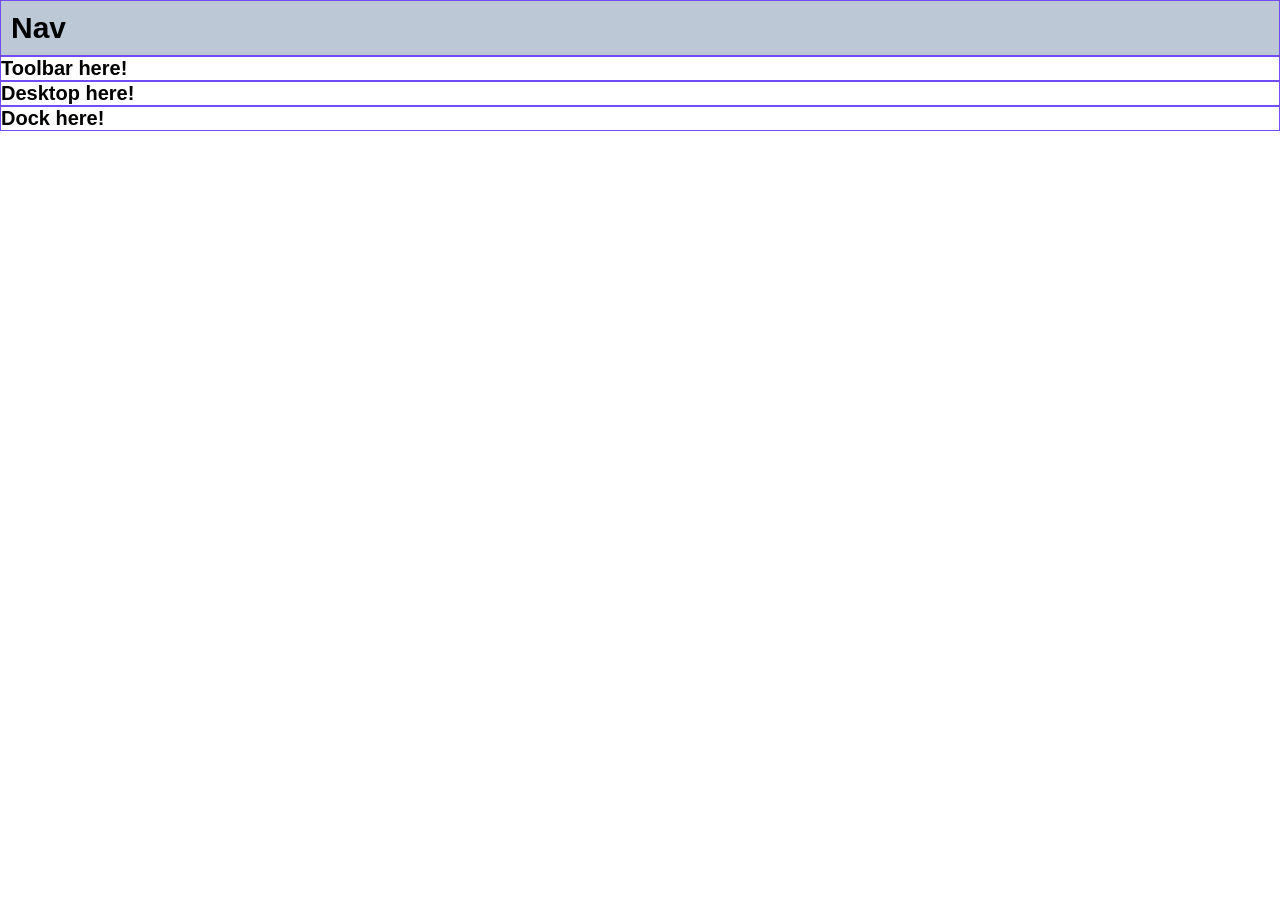
==== Desktop_View/index.html @ b5e71cda "PAM: basefiles for Desktop project created with base code and stock images" ====
<!DOCTYPE html>
<html lang="en">
<head>
    <meta charset="UTF-8">
    <meta name="viewport" content="width=device-width, initial-scale=1.0">
    <meta http-equiv="X-UA-Compatible" content="ie=edge">
    <link rel="stylesheet" href="styles/app.css">
    <title>Desktop</title>
</head>
<body>
    <!-- 
        Note:
        Associate any styles you create with your section
        Please for now just use the helvetica font for anything with text
        Create inside of your section!

        I provided some photos inside of the images/

        Believe in all of you! :) <3 ! -->

    <section class="nav-bar nav-bar-header default-border">
        <h1 class='nav-bar-title helvetica'>Nav</h1>
    </section>

    <section class="toolbar default-border">
        <h1 class='toolbar-title helvetica'>Toolbar here!</h1>
    </section>

    <section class="desktop default-border">
        <h1 class='desktop-title helvetica'>Desktop here!</h1>
    </section>

    <section class="dock default-border">
        <h1 class='dock-title helvetica'>Dock here!</h1>
    </section>
    
</body>
</html>
---- Desktop_View/styles/app.css ----
*{
    box-sizing: border-box;
    margin: 0px;
    padding: 0px;
}

.default-border{
    border:1px solid #724CF9;
}

.helvetica{
    font-family: Helvetica,Arial,sans-serif;
}

.nav-bar{
    background-color: #bdc8d6;
    padding: 10px 0px 10px 10px
}

.nav-bar-title{
    font-size: 30px;
}

.toolbar-title{
    font-size: 20px;
}

.desktop-title{
    font-size: 20px;
}

.dock-title{
    font-size: 20px;
}
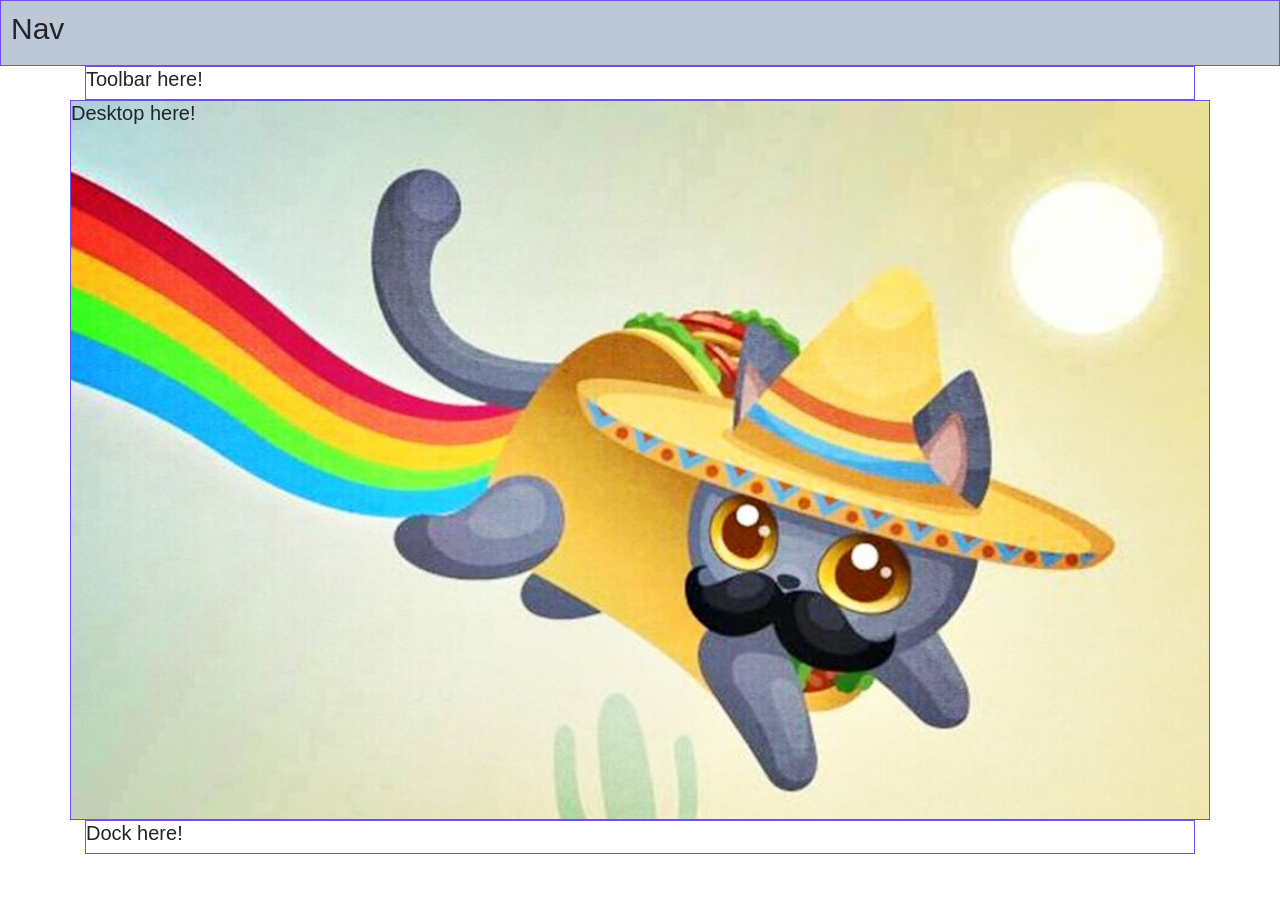
==== commit db280d91: "bootstrap, desktop wallpaper added" ====
--- a/Desktop_View/index.html
+++ b/Desktop_View/index.html
@@ -4,6 +4,7 @@
     <meta charset="UTF-8">
     <meta name="viewport" content="width=device-width, initial-scale=1.0">
     <meta http-equiv="X-UA-Compatible" content="ie=edge">
+    <link rel="stylesheet" href="https://maxcdn.bootstrapcdn.com/bootstrap/4.0.0/css/bootstrap.min.css" integrity="sha384-Gn5384xqQ1aoWXA+058RXPxPg6fy4IWvTNh0E263XmFcJlSAwiGgFAW/dAiS6JXm" crossorigin="anonymous">
     <link rel="stylesheet" href="styles/app.css">
     <title>Desktop</title>
 </head>
@@ -21,18 +22,32 @@
     <section class="nav-bar nav-bar-header default-border">
         <h1 class='nav-bar-title helvetica'>Nav</h1>
     </section>
-
+<div class="container">
     <section class="toolbar default-border">
         <h1 class='toolbar-title helvetica'>Toolbar here!</h1>
     </section>
 
-    <section class="desktop default-border">
+    <section class="desktop default-border row">
+        
+
         <h1 class='desktop-title helvetica'>Desktop here!</h1>
     </section>
 
     <section class="dock default-border">
         <h1 class='dock-title helvetica'>Dock here!</h1>
     </section>
-    
+</div>
+
+
+
+
+
+
+<!--
+    BOOTSTRAP JS
+-->
+<script src="https://code.jquery.com/jquery-3.2.1.slim.min.js" integrity="sha384-KJ3o2DKtIkvYIK3UENzmM7KCkRr/rE9/Qpg6aAZGJwFDMVNA/GpGFF93hXpG5KkN" crossorigin="anonymous"></script>
+<script src="https://cdnjs.cloudflare.com/ajax/libs/popper.js/1.12.9/umd/popper.min.js" integrity="sha384-ApNbgh9B+Y1QKtv3Rn7W3mgPxhU9K/ScQsAP7hUibX39j7fakFPskvXusvfa0b4Q" crossorigin="anonymous"></script>
+<script src="https://maxcdn.bootstrapcdn.com/bootstrap/4.0.0/js/bootstrap.min.js" integrity="sha384-JZR6Spejh4U02d8jOt6vLEHfe/JQGiRRSQQxSfFWpi1MquVdAyjUar5+76PVCmYl" crossorigin="anonymous"></script>
 </body>
 </html>
--- a/Desktop_View/styles/app.css
+++ b/Desktop_View/styles/app.css
@@ -33,7 +33,15 @@
     font-size: 20px;
 }
 
+.desktop{
+    background-size:cover;
+    height:45rem;
+    background-image: url('/Desktop_View/assets/taco_nyan.jpg');
+    background-repeat: no-repeat;
+
+}
 
 
 
 
+
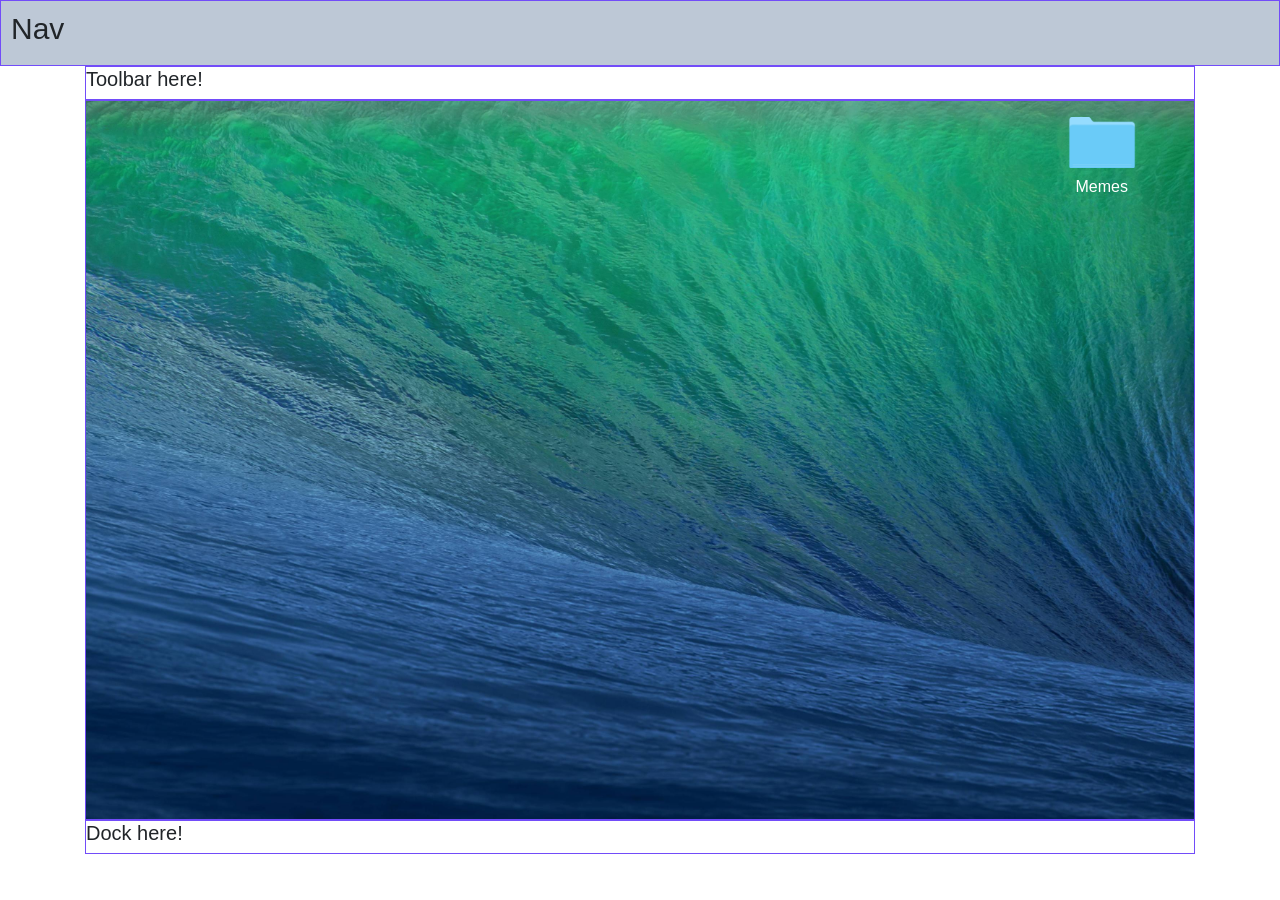
==== commit ed6db85b: "added animaiton library, wallpaper, meme folder" ====
--- a/Desktop_View/index.html
+++ b/Desktop_View/index.html
@@ -1,13 +1,18 @@
 <!DOCTYPE html>
 <html lang="en">
+
 <head>
     <meta charset="UTF-8">
     <meta name="viewport" content="width=device-width, initial-scale=1.0">
     <meta http-equiv="X-UA-Compatible" content="ie=edge">
-    <link rel="stylesheet" href="https://maxcdn.bootstrapcdn.com/bootstrap/4.0.0/css/bootstrap.min.css" integrity="sha384-Gn5384xqQ1aoWXA+058RXPxPg6fy4IWvTNh0E263XmFcJlSAwiGgFAW/dAiS6JXm" crossorigin="anonymous">
+    <link rel="stylesheet" href="https://maxcdn.bootstrapcdn.com/bootstrap/4.0.0/css/bootstrap.min.css" integrity="sha384-Gn5384xqQ1aoWXA+058RXPxPg6fy4IWvTNh0E263XmFcJlSAwiGgFAW/dAiS6JXm"
+        crossorigin="anonymous">
     <link rel="stylesheet" href="styles/app.css">
+    <link rel="stylesheet" href="styles/magic-master/magic.css">
+
     <title>Desktop</title>
 </head>
+
 <body>
     <!-- 
         Note:
@@ -22,32 +27,46 @@
     <section class="nav-bar nav-bar-header default-border">
         <h1 class='nav-bar-title helvetica'>Nav</h1>
     </section>
-<div class="container">
-    <section class="toolbar default-border">
-        <h1 class='toolbar-title helvetica'>Toolbar here!</h1>
-    </section>
+    <div class="container">
+        <section class="toolbar default-border">
+            <h1 class='toolbar-title helvetica'>Toolbar here!</h1>
+        </section>
 
-    <section class="desktop default-border row">
-        
+        <section class="desktop default-border container">
+            <div class="row justify-content-end">
+                <div class="meme-folder col-2">
+                    <button class="meme-img"></button>
+                    <p class="meme-tag">Memes</p>
+                </div>
+            </div>
 
-        <h1 class='desktop-title helvetica'>Desktop here!</h1>
-    </section>
+            <!-- <div class="test-window">
 
-    <section class="dock default-border">
-        <h1 class='dock-title helvetica'>Dock here!</h1>
-    </section>
-</div>
+            </div> -->
+
+        </section>
+
+        <section class="dock default-border">
+            <h1 class='dock-title helvetica'>Dock here!</h1>
+        </section>
+    </div>
 
 
 
 
 
 
-<!--
+    <!--
     BOOTSTRAP JS
 -->
-<script src="https://code.jquery.com/jquery-3.2.1.slim.min.js" integrity="sha384-KJ3o2DKtIkvYIK3UENzmM7KCkRr/rE9/Qpg6aAZGJwFDMVNA/GpGFF93hXpG5KkN" crossorigin="anonymous"></script>
-<script src="https://cdnjs.cloudflare.com/ajax/libs/popper.js/1.12.9/umd/popper.min.js" integrity="sha384-ApNbgh9B+Y1QKtv3Rn7W3mgPxhU9K/ScQsAP7hUibX39j7fakFPskvXusvfa0b4Q" crossorigin="anonymous"></script>
-<script src="https://maxcdn.bootstrapcdn.com/bootstrap/4.0.0/js/bootstrap.min.js" integrity="sha384-JZR6Spejh4U02d8jOt6vLEHfe/JQGiRRSQQxSfFWpi1MquVdAyjUar5+76PVCmYl" crossorigin="anonymous"></script>
+    <script src="https://code.jquery.com/jquery-3.2.1.slim.min.js" integrity="sha384-KJ3o2DKtIkvYIK3UENzmM7KCkRr/rE9/Qpg6aAZGJwFDMVNA/GpGFF93hXpG5KkN"
+        crossorigin="anonymous"></script>
+    <script src="https://cdnjs.cloudflare.com/ajax/libs/popper.js/1.12.9/umd/popper.min.js" integrity="sha384-ApNbgh9B+Y1QKtv3Rn7W3mgPxhU9K/ScQsAP7hUibX39j7fakFPskvXusvfa0b4Q"
+        crossorigin="anonymous"></script>
+    <script src="https://maxcdn.bootstrapcdn.com/bootstrap/4.0.0/js/bootstrap.min.js" integrity="sha384-JZR6Spejh4U02d8jOt6vLEHfe/JQGiRRSQQxSfFWpi1MquVdAyjUar5+76PVCmYl"
+        crossorigin="anonymous"></script>
+
+        <script src="./app.js"></script>
 </body>
+
 </html>
--- a/Desktop_View/styles/app.css
+++ b/Desktop_View/styles/app.css
@@ -33,15 +33,49 @@
     font-size: 20px;
 }
 
+/* Descktop Style */
+
 .desktop{
     background-size:cover;
     height:45rem;
-    background-image: url('/Desktop_View/assets/taco_nyan.jpg');
+    background-image: url('/Desktop_View/assets/images/default-wallpaper.jpg');
     background-repeat: no-repeat;
 
 }
 
 
 
+.meme-folder{
+    margin-top: 1rem;
+    text-align: center;
+}
+.meme-img{
+    background: rgba(255, 0, 0, 0 );
+    background-image: url('/Desktop_View/assets/images/folder.png');
+    background-position: center;
+    background-repeat: no-repeat;
+    background-size: 4.5rem 4.5rem;
+    border: none;
+    height: 3.2rem;
+    width: 5.2rem;
+}
+
+.meme-tag{
+    color:white;
+  
+
+}
+
+.test-window{
+    background: white;
+    height: 10rem;
+    width: 10rem;
+}
 
 
+
+/* Dock Style */
+
+
+
+
--- a/Desktop_View/styles/magic-master/magic.css
+++ b/Desktop_View/styles/magic-master/magic.css
@@ -0,0 +1,2857 @@
+@charset "UTF-8";
+/*
+Magic - Ver 1.3.0 - https://minimamente.com
+Licensed under the MIT license
+Copyright (c) 2018 Christian Pucci
+*/
+.magictime {
+    -webkit-animation-duration: 1s;
+            animation-duration: 1s;
+    -webkit-animation-fill-mode: both;
+            animation-fill-mode: both;
+}
+
+.puffIn {
+  -webkit-animation-name: puffIn;
+          animation-name: puffIn;
+}
+@-webkit-keyframes puffIn {
+  0% {
+    opacity: 0;
+    -webkit-transform-origin: 50% 50%;
+            transform-origin: 50% 50%;
+    -webkit-transform: scale(2,2);
+            transform: scale(2,2);
+    -webkit-filter: blur(2px);
+            filter: blur(2px);
+  }
+
+  100% {
+    opacity: 1;
+    -webkit-transform-origin: 50% 50%;
+            transform-origin: 50% 50%;
+    -webkit-transform: scale(1,1);
+            transform: scale(1,1);
+    -webkit-filter: blur(0px);
+            filter: blur(0px);
+  }
+}
+@keyframes puffIn {
+  0% {
+    opacity: 0;
+    -webkit-transform-origin: 50% 50%;
+            transform-origin: 50% 50%;
+    -webkit-transform: scale(2,2);
+            transform: scale(2,2);
+    -webkit-filter: blur(2px);
+            filter: blur(2px);
+  }
+
+  100% {
+    opacity: 1;
+    -webkit-transform-origin: 50% 50%;
+            transform-origin: 50% 50%;
+    -webkit-transform: scale(1,1);
+            transform: scale(1,1);
+    -webkit-filter: blur(0px);
+            filter: blur(0px);
+  }
+}
+.puffOut {
+  -webkit-animation-name: puffOut;
+          animation-name: puffOut;
+}
+@-webkit-keyframes puffOut {
+  0% {
+    opacity: 1;
+    -webkit-transform-origin: 50% 50%;
+            transform-origin: 50% 50%;
+    -webkit-transform: scale(1,1);
+            transform: scale(1,1);
+    -webkit-filter: blur(0px);
+            filter: blur(0px);
+  }
+
+  100% {
+    opacity: 0;
+    -webkit-transform-origin: 50% 50%;
+            transform-origin: 50% 50%;
+    -webkit-transform: scale(2,2);
+            transform: scale(2,2);
+    -webkit-filter: blur(2px);
+            filter: blur(2px);
+  }
+}
+@keyframes puffOut {
+  0% {
+    opacity: 1;
+    -webkit-transform-origin: 50% 50%;
+            transform-origin: 50% 50%;
+    -webkit-transform: scale(1,1);
+            transform: scale(1,1);
+    -webkit-filter: blur(0px);
+            filter: blur(0px);
+  }
+
+  100% {
+    opacity: 0;
+    -webkit-transform-origin: 50% 50%;
+            transform-origin: 50% 50%;
+    -webkit-transform: scale(2,2);
+            transform: scale(2,2);
+    -webkit-filter: blur(2px);
+            filter: blur(2px);
+  }
+}
+.vanishIn {
+  -webkit-animation-name: vanishIn;
+          animation-name: vanishIn;
+}
+@-webkit-keyframes vanishIn {
+  0% {
+    opacity: 0;
+    -webkit-transform-origin: 50% 50%;
+            transform-origin: 50% 50%;
+    -webkit-transform: scale(2, 2);
+            transform: scale(2, 2);
+    -webkit-filter: blur(90px);
+            filter: blur(90px);
+  }
+
+  100% {
+    opacity: 1;
+    -webkit-transform-origin: 50% 50%;
+            transform-origin: 50% 50%;
+    -webkit-transform: scale(1, 1);
+            transform: scale(1, 1);
+    -webkit-filter: blur(0px);
+            filter: blur(0px);
+  }
+}
+@keyframes vanishIn {
+  0% {
+    opacity: 0;
+    -webkit-transform-origin: 50% 50%;
+            transform-origin: 50% 50%;
+    -webkit-transform: scale(2, 2);
+            transform: scale(2, 2);
+    -webkit-filter: blur(90px);
+            filter: blur(90px);
+  }
+
+  100% {
+    opacity: 1;
+    -webkit-transform-origin: 50% 50%;
+            transform-origin: 50% 50%;
+    -webkit-transform: scale(1, 1);
+            transform: scale(1, 1);
+    -webkit-filter: blur(0px);
+            filter: blur(0px);
+  }
+}
+.vanishOut {
+  -webkit-animation-name: vanishOut;
+          animation-name: vanishOut;
+}
+@-webkit-keyframes vanishOut {
+  0% {
+    opacity: 1;
+    -webkit-transform-origin: 50% 50%;
+            transform-origin: 50% 50%;
+    -webkit-transform: scale(1, 1);
+            transform: scale(1, 1);
+    -webkit-filter: blur(0px);
+            filter: blur(0px);
+  }
+
+  100% {
+    opacity: 0;
+    -webkit-transform-origin: 50% 50%;
+            transform-origin: 50% 50%;
+    -webkit-transform: scale(2, 2);
+            transform: scale(2, 2);
+    -webkit-filter: blur(20px);
+            filter: blur(20px);
+  }
+}
+@keyframes vanishOut {
+  0% {
+    opacity: 1;
+    -webkit-transform-origin: 50% 50%;
+            transform-origin: 50% 50%;
+    -webkit-transform: scale(1, 1);
+            transform: scale(1, 1);
+    -webkit-filter: blur(0px);
+            filter: blur(0px);
+  }
+
+  100% {
+    opacity: 0;
+    -webkit-transform-origin: 50% 50%;
+            transform-origin: 50% 50%;
+    -webkit-transform: scale(2, 2);
+            transform: scale(2, 2);
+    -webkit-filter: blur(20px);
+            filter: blur(20px);
+  }
+}
+.boingInUp {
+  -webkit-animation-name: boingInUp;
+          animation-name: boingInUp;
+}
+@-webkit-keyframes boingInUp {
+  0% {
+    opacity: 0;
+    -webkit-transform-origin: 50% 0%;
+            transform-origin: 50% 0%;
+    -webkit-transform: perspective(800px) rotateX(-90deg);
+            transform: perspective(800px) rotateX(-90deg);
+  }
+  
+  50% {
+    opacity: 1;
+    -webkit-transform-origin: 50% 0%;
+            transform-origin: 50% 0%;
+    -webkit-transform: perspective(800px) rotateX(50deg);
+            transform: perspective(800px) rotateX(50deg);
+  }
+
+  100% {
+    opacity: 1;
+    -webkit-transform-origin: 50% 0%;
+            transform-origin: 50% 0%;
+    -webkit-transform: perspective(800px) rotateX(0deg);
+            transform: perspective(800px) rotateX(0deg);
+  }
+}
+@keyframes boingInUp {
+  0% {
+    opacity: 0;
+    -webkit-transform-origin: 50% 0%;
+            transform-origin: 50% 0%;
+    -webkit-transform: perspective(800px) rotateX(-90deg);
+            transform: perspective(800px) rotateX(-90deg);
+  }
+  
+  50% {
+    opacity: 1;
+    -webkit-transform-origin: 50% 0%;
+            transform-origin: 50% 0%;
+    -webkit-transform: perspective(800px) rotateX(50deg);
+            transform: perspective(800px) rotateX(50deg);
+  }
+
+  100% {
+    opacity: 1;
+    -webkit-transform-origin: 50% 0%;
+            transform-origin: 50% 0%;
+    -webkit-transform: perspective(800px) rotateX(0deg);
+            transform: perspective(800px) rotateX(0deg);
+  }
+}
+.boingOutDown {
+  -webkit-animation-name: boingOutDown;
+          animation-name: boingOutDown;
+}
+@-webkit-keyframes boingOutDown {
+  0% {
+    opacity: 1;
+    -webkit-transform-origin: 100% 100%;
+            transform-origin: 100% 100%;
+    -webkit-transform: perspective(800px) rotateX(0deg) rotateY(0deg);
+            transform: perspective(800px) rotateX(0deg) rotateY(0deg);
+  }
+  
+  20% {
+    opacity: 1;
+    -webkit-transform-origin: 100% 100%;
+            transform-origin: 100% 100%;
+    -webkit-transform: perspective(800px) rotateX(0deg) rotateY(10deg);
+            transform: perspective(800px) rotateX(0deg) rotateY(10deg);
+  }
+  
+  30% {
+    opacity: 1;
+    -webkit-transform-origin: 0% 100%;
+            transform-origin: 0% 100%;
+    -webkit-transform: perspective(800px) rotateX(0deg) rotateY(0deg);
+            transform: perspective(800px) rotateX(0deg) rotateY(0deg);
+  }
+  
+  40% {
+    opacity: 1;
+    -webkit-transform-origin: 0% 100%;
+            transform-origin: 0% 100%;
+    -webkit-transform: perspective(800px) rotateX(10deg) rotateY(10deg);
+            transform: perspective(800px) rotateX(10deg) rotateY(10deg);
+  }
+
+  100% {
+    opacity: 0;
+    -webkit-transform-origin: 100% 100%;
+            transform-origin: 100% 100%;
+    -webkit-transform: perspective(800px) rotateX(90deg) rotateY(0deg);
+            transform: perspective(800px) rotateX(90deg) rotateY(0deg);
+  }
+}
+@keyframes boingOutDown {
+  0% {
+    opacity: 1;
+    -webkit-transform-origin: 100% 100%;
+            transform-origin: 100% 100%;
+    -webkit-transform: perspective(800px) rotateX(0deg) rotateY(0deg);
+            transform: perspective(800px) rotateX(0deg) rotateY(0deg);
+  }
+  
+  20% {
+    opacity: 1;
+    -webkit-transform-origin: 100% 100%;
+            transform-origin: 100% 100%;
+    -webkit-transform: perspective(800px) rotateX(0deg) rotateY(10deg);
+            transform: perspective(800px) rotateX(0deg) rotateY(10deg);
+  }
+  
+  30% {
+    opacity: 1;
+    -webkit-transform-origin: 0% 100%;
+            transform-origin: 0% 100%;
+    -webkit-transform: perspective(800px) rotateX(0deg) rotateY(0deg);
+            transform: perspective(800px) rotateX(0deg) rotateY(0deg);
+  }
+  
+  40% {
+    opacity: 1;
+    -webkit-transform-origin: 0% 100%;
+            transform-origin: 0% 100%;
+    -webkit-transform: perspective(800px) rotateX(10deg) rotateY(10deg);
+            transform: perspective(800px) rotateX(10deg) rotateY(10deg);
+  }
+
+  100% {
+    opacity: 0;
+    -webkit-transform-origin: 100% 100%;
+            transform-origin: 100% 100%;
+    -webkit-transform: perspective(800px) rotateX(90deg) rotateY(0deg);
+            transform: perspective(800px) rotateX(90deg) rotateY(0deg);
+  }
+}
+.foolishIn {
+  -webkit-animation-name: foolishIn;
+          animation-name: foolishIn;
+}
+@-webkit-keyframes foolishIn {
+  0% {
+    opacity: 0;
+    -webkit-transform-origin: 50% 50%;
+            transform-origin: 50% 50%;
+    -webkit-transform: scale(0, 0) rotate(360deg);
+            transform: scale(0, 0) rotate(360deg);
+  }
+
+  20% {
+    opacity: 1;
+    -webkit-transform-origin: 0% 100%;
+            transform-origin: 0% 100%;
+    -webkit-transform: scale(0.5, 0.5) rotate(0deg);
+            transform: scale(0.5, 0.5) rotate(0deg);
+  }
+
+  40% {
+    opacity: 1;
+    -webkit-transform-origin: 100% 100%;
+            transform-origin: 100% 100%;
+    -webkit-transform: scale(0.5, 0.5) rotate(0deg);
+            transform: scale(0.5, 0.5) rotate(0deg);
+  }
+
+  60% {
+    opacity: 1;
+    -webkit-transform-origin: 0%;
+            transform-origin: 0%;
+    -webkit-transform: scale(0.5, 0.5) rotate(0deg);
+            transform: scale(0.5, 0.5) rotate(0deg);
+  }
+
+  80% {
+    opacity: 1;
+    -webkit-transform-origin: 0% 0%;
+            transform-origin: 0% 0%;
+    -webkit-transform: scale(0.5, 0.5) rotate(0deg);
+            transform: scale(0.5, 0.5) rotate(0deg);
+  }
+
+  100% {
+    opacity: 1;
+    -webkit-transform-origin: 50% 50%;
+            transform-origin: 50% 50%;
+    -webkit-transform: scale(1, 1) rotate(0deg);
+            transform: scale(1, 1) rotate(0deg);
+  }
+}
+@keyframes foolishIn {
+  0% {
+    opacity: 0;
+    -webkit-transform-origin: 50% 50%;
+            transform-origin: 50% 50%;
+    -webkit-transform: scale(0, 0) rotate(360deg);
+            transform: scale(0, 0) rotate(360deg);
+  }
+
+  20% {
+    opacity: 1;
+    -webkit-transform-origin: 0% 100%;
+            transform-origin: 0% 100%;
+    -webkit-transform: scale(0.5, 0.5) rotate(0deg);
+            transform: scale(0.5, 0.5) rotate(0deg);
+  }
+
+  40% {
+    opacity: 1;
+    -webkit-transform-origin: 100% 100%;
+            transform-origin: 100% 100%;
+    -webkit-transform: scale(0.5, 0.5) rotate(0deg);
+            transform: scale(0.5, 0.5) rotate(0deg);
+  }
+
+  60% {
+    opacity: 1;
+    -webkit-transform-origin: 0%;
+            transform-origin: 0%;
+    -webkit-transform: scale(0.5, 0.5) rotate(0deg);
+            transform: scale(0.5, 0.5) rotate(0deg);
+  }
+
+  80% {
+    opacity: 1;
+    -webkit-transform-origin: 0% 0%;
+            transform-origin: 0% 0%;
+    -webkit-transform: scale(0.5, 0.5) rotate(0deg);
+            transform: scale(0.5, 0.5) rotate(0deg);
+  }
+
+  100% {
+    opacity: 1;
+    -webkit-transform-origin: 50% 50%;
+            transform-origin: 50% 50%;
+    -webkit-transform: scale(1, 1) rotate(0deg);
+            transform: scale(1, 1) rotate(0deg);
+  }
+}
+.foolishOut {
+  -webkit-animation-name: foolishOut;
+          animation-name: foolishOut;
+}
+@-webkit-keyframes foolishOut {
+  0% {
+    opacity: 1;
+    -webkit-transform-origin: 50% 50%;
+            transform-origin: 50% 50%;
+    -webkit-transform: scale(1, 1) rotate(360deg);
+            transform: scale(1, 1) rotate(360deg);
+  }
+
+  20% {
+    opacity: 1;
+    -webkit-transform-origin: 0% 0%;
+            transform-origin: 0% 0%;
+    -webkit-transform: scale(0.5, 0.5) rotate(0deg);
+            transform: scale(0.5, 0.5) rotate(0deg);
+  }
+
+  40% {
+    opacity: 1;
+    -webkit-transform-origin: 100% 0%;
+            transform-origin: 100% 0%;
+    -webkit-transform: scale(0.5, 0.5) rotate(0deg);
+            transform: scale(0.5, 0.5) rotate(0deg);
+  }
+
+  60% {
+    opacity: 1;
+    -webkit-transform-origin: 0%;
+            transform-origin: 0%;
+    -webkit-transform: scale(0.5, 0.5) rotate(0deg);
+            transform: scale(0.5, 0.5) rotate(0deg);
+  }
+
+  80% {
+    opacity: 1;
+    -webkit-transform-origin: 0% 100%;
+            transform-origin: 0% 100%;
+    -webkit-transform: scale(0.5, 0.5) rotate(0deg);
+            transform: scale(0.5, 0.5) rotate(0deg);
+  }
+
+  100% {
+    opacity: 0;
+    -webkit-transform-origin: 50% 50%;
+            transform-origin: 50% 50%;
+    -webkit-transform: scale(0, 0) rotate(0deg);
+            transform: scale(0, 0) rotate(0deg);
+  }
+}
+@keyframes foolishOut {
+  0% {
+    opacity: 1;
+    -webkit-transform-origin: 50% 50%;
+            transform-origin: 50% 50%;
+    -webkit-transform: scale(1, 1) rotate(360deg);
+            transform: scale(1, 1) rotate(360deg);
+  }
+
+  20% {
+    opacity: 1;
+    -webkit-transform-origin: 0% 0%;
+            transform-origin: 0% 0%;
+    -webkit-transform: scale(0.5, 0.5) rotate(0deg);
+            transform: scale(0.5, 0.5) rotate(0deg);
+  }
+
+  40% {
+    opacity: 1;
+    -webkit-transform-origin: 100% 0%;
+            transform-origin: 100% 0%;
+    -webkit-transform: scale(0.5, 0.5) rotate(0deg);
+            transform: scale(0.5, 0.5) rotate(0deg);
+  }
+
+  60% {
+    opacity: 1;
+    -webkit-transform-origin: 0%;
+            transform-origin: 0%;
+    -webkit-transform: scale(0.5, 0.5) rotate(0deg);
+            transform: scale(0.5, 0.5) rotate(0deg);
+  }
+
+  80% {
+    opacity: 1;
+    -webkit-transform-origin: 0% 100%;
+            transform-origin: 0% 100%;
+    -webkit-transform: scale(0.5, 0.5) rotate(0deg);
+            transform: scale(0.5, 0.5) rotate(0deg);
+  }
+
+  100% {
+    opacity: 0;
+    -webkit-transform-origin: 50% 50%;
+            transform-origin: 50% 50%;
+    -webkit-transform: scale(0, 0) rotate(0deg);
+            transform: scale(0, 0) rotate(0deg);
+  }
+}
+.holeOut {
+  -webkit-animation-name: holeOut;
+          animation-name: holeOut;
+}
+@-webkit-keyframes holeOut {
+  0% {
+    opacity: 1;
+    -webkit-transform-origin: 50% 50%;
+            transform-origin: 50% 50%;
+    -webkit-transform: scale(1, 1) rotateY(0deg);
+            transform: scale(1, 1) rotateY(0deg);
+  }
+
+  100% {
+    opacity: 0;
+    -webkit-transform-origin: 50% 50%;
+            transform-origin: 50% 50%;
+    -webkit-transform: scale(0, 0) rotateY(180deg);
+            transform: scale(0, 0) rotateY(180deg);
+  }
+}
+@keyframes holeOut {
+  0% {
+    opacity: 1;
+    -webkit-transform-origin: 50% 50%;
+            transform-origin: 50% 50%;
+    -webkit-transform: scale(1, 1) rotateY(0deg);
+            transform: scale(1, 1) rotateY(0deg);
+  }
+
+  100% {
+    opacity: 0;
+    -webkit-transform-origin: 50% 50%;
+            transform-origin: 50% 50%;
+    -webkit-transform: scale(0, 0) rotateY(180deg);
+            transform: scale(0, 0) rotateY(180deg);
+  }
+}
+.swashIn {
+  -webkit-animation-name: swashIn;
+          animation-name: swashIn;
+}
+@-webkit-keyframes swashIn {
+  0% {
+    opacity: 0;
+    -webkit-transform-origin: 50% 50%;
+            transform-origin: 50% 50%;
+    -webkit-transform: scale(0, 0);
+            transform: scale(0, 0);
+  }
+
+  90% {
+    opacity: 1;
+    -webkit-transform-origin: 50% 50%;
+            transform-origin: 50% 50%;
+    -webkit-transform: scale(0.9, 0.9);
+            transform: scale(0.9, 0.9);
+  }
+
+  100% {
+    opacity: 1;
+    -webkit-transform-origin: 50% 50%;
+            transform-origin: 50% 50%;
+    -webkit-transform: scale(1, 1);
+            transform: scale(1, 1);
+  }
+}
+@keyframes swashIn {
+  0% {
+    opacity: 0;
+    -webkit-transform-origin: 50% 50%;
+            transform-origin: 50% 50%;
+    -webkit-transform: scale(0, 0);
+            transform: scale(0, 0);
+  }
+
+  90% {
+    opacity: 1;
+    -webkit-transform-origin: 50% 50%;
+            transform-origin: 50% 50%;
+    -webkit-transform: scale(0.9, 0.9);
+            transform: scale(0.9, 0.9);
+  }
+
+  100% {
+    opacity: 1;
+    -webkit-transform-origin: 50% 50%;
+            transform-origin: 50% 50%;
+    -webkit-transform: scale(1, 1);
+            transform: scale(1, 1);
+  }
+}
+.swashOut {
+  -webkit-animation-name: swashOut;
+          animation-name: swashOut;
+}
+@-webkit-keyframes swashOut {
+  0% {
+    opacity: 1;
+    -webkit-transform-origin: 50% 50%;
+            transform-origin: 50% 50%;
+    -webkit-transform: scale(1, 1);
+            transform: scale(1, 1);
+  }
+
+  80% {
+    opacity: 1;
+    -webkit-transform-origin: 50% 50%;
+            transform-origin: 50% 50%;
+    -webkit-transform: scale(0.9, 0.9);
+            transform: scale(0.9, 0.9);
+  }
+
+  100% {
+    opacity: 0;
+    -webkit-transform-origin: 50% 50%;
+            transform-origin: 50% 50%;
+    -webkit-transform: scale(0, 0);
+            transform: scale(0, 0);
+  }
+}
+@keyframes swashOut {
+  0% {
+    opacity: 1;
+    -webkit-transform-origin: 50% 50%;
+            transform-origin: 50% 50%;
+    -webkit-transform: scale(1, 1);
+            transform: scale(1, 1);
+  }
+
+  80% {
+    opacity: 1;
+    -webkit-transform-origin: 50% 50%;
+            transform-origin: 50% 50%;
+    -webkit-transform: scale(0.9, 0.9);
+            transform: scale(0.9, 0.9);
+  }
+
+  100% {
+    opacity: 0;
+    -webkit-transform-origin: 50% 50%;
+            transform-origin: 50% 50%;
+    -webkit-transform: scale(0, 0);
+            transform: scale(0, 0);
+  }
+}
+.bombLeftOut {
+  -webkit-animation-name: bombLeftOut;
+          animation-name: bombLeftOut;
+}
+@-webkit-keyframes bombLeftOut {
+  0% {
+    opacity: 1;
+    -webkit-transform-origin: 50% 50%;
+            transform-origin: 50% 50%;
+    -webkit-transform: rotate(0deg);
+            transform: rotate(0deg);
+    -webkit-filter: blur(0px);
+            filter: blur(0px);
+  }
+
+  50% {
+    opacity: 1;
+    -webkit-transform-origin: -100% 50%;
+            transform-origin: -100% 50%;
+    -webkit-transform: rotate(-160deg);
+            transform: rotate(-160deg);
+    -webkit-filter: blur(0px);
+            filter: blur(0px);
+  }
+
+  100% {
+    opacity: 0;
+    -webkit-transform-origin: -100% 50%;
+            transform-origin: -100% 50%;
+    -webkit-transform: rotate(-160deg);
+            transform: rotate(-160deg);
+    -webkit-filter: blur(20px);
+            filter: blur(20px);
+  }
+}
+@keyframes bombLeftOut {
+  0% {
+    opacity: 1;
+    -webkit-transform-origin: 50% 50%;
+            transform-origin: 50% 50%;
+    -webkit-transform: rotate(0deg);
+            transform: rotate(0deg);
+    -webkit-filter: blur(0px);
+            filter: blur(0px);
+  }
+
+  50% {
+    opacity: 1;
+    -webkit-transform-origin: -100% 50%;
+            transform-origin: -100% 50%;
+    -webkit-transform: rotate(-160deg);
+            transform: rotate(-160deg);
+    -webkit-filter: blur(0px);
+            filter: blur(0px);
+  }
+
+  100% {
+    opacity: 0;
+    -webkit-transform-origin: -100% 50%;
+            transform-origin: -100% 50%;
+    -webkit-transform: rotate(-160deg);
+            transform: rotate(-160deg);
+    -webkit-filter: blur(20px);
+            filter: blur(20px);
+  }
+}
+.bombRightOut {
+  -webkit-animation-name: bombRightOut;
+          animation-name: bombRightOut;
+}
+@-webkit-keyframes bombRightOut {
+  0% {
+    opacity: 1;
+    -webkit-transform-origin: 50% 50%;
+            transform-origin: 50% 50%;
+    -webkit-transform: rotate(0deg);
+            transform: rotate(0deg);
+    -webkit-filter: blur(0px);
+            filter: blur(0px);
+  }
+
+  50% {
+    opacity: 1;
+    -webkit-transform-origin: 200% 50%;
+            transform-origin: 200% 50%;
+    -webkit-transform: rotate(160deg);
+            transform: rotate(160deg);
+    -webkit-filter: blur(0px);
+            filter: blur(0px);
+  }
+
+  100% {
+    opacity: 0;
+    -webkit-transform-origin: 200% 50%;
+            transform-origin: 200% 50%;
+    -webkit-transform: rotate(160deg);
+            transform: rotate(160deg);
+    -webkit-filter: blur(20px);
+            filter: blur(20px);
+  }
+}
+@keyframes bombRightOut {
+  0% {
+    opacity: 1;
+    -webkit-transform-origin: 50% 50%;
+            transform-origin: 50% 50%;
+    -webkit-transform: rotate(0deg);
+            transform: rotate(0deg);
+    -webkit-filter: blur(0px);
+            filter: blur(0px);
+  }
+
+  50% {
+    opacity: 1;
+    -webkit-transform-origin: 200% 50%;
+            transform-origin: 200% 50%;
+    -webkit-transform: rotate(160deg);
+            transform: rotate(160deg);
+    -webkit-filter: blur(0px);
+            filter: blur(0px);
+  }
+
+  100% {
+    opacity: 0;
+    -webkit-transform-origin: 200% 50%;
+            transform-origin: 200% 50%;
+    -webkit-transform: rotate(160deg);
+            transform: rotate(160deg);
+    -webkit-filter: blur(20px);
+            filter: blur(20px);
+  }
+}
+.magic {
+  -webkit-animation-name: magic;
+          animation-name: magic;
+}
+@-webkit-keyframes magic {
+  0% {
+    opacity: 1;
+    -webkit-transform-origin: 100% 200%;
+            transform-origin: 100% 200%;
+    -webkit-transform: scale(1, 1) rotate(0deg);
+            transform: scale(1, 1) rotate(0deg);
+  }
+
+  100% {
+    opacity: 0;
+    -webkit-transform-origin: 200% 500%;
+            transform-origin: 200% 500%;
+    -webkit-transform: scale(0, 0) rotate(270deg);
+            transform: scale(0, 0) rotate(270deg);
+  }
+}
+@keyframes magic {
+  0% {
+    opacity: 1;
+    -webkit-transform-origin: 100% 200%;
+            transform-origin: 100% 200%;
+    -webkit-transform: scale(1, 1) rotate(0deg);
+            transform: scale(1, 1) rotate(0deg);
+  }
+
+  100% {
+    opacity: 0;
+    -webkit-transform-origin: 200% 500%;
+            transform-origin: 200% 500%;
+    -webkit-transform: scale(0, 0) rotate(270deg);
+            transform: scale(0, 0) rotate(270deg);
+  }
+}
+.swap {
+  -webkit-animation-name: swap;
+          animation-name: swap;
+}
+@-webkit-keyframes swap {
+  0% {
+    opacity: 0;
+    -webkit-transform-origin: 0 100%;
+    transform-origin: 0 100%;
+    -webkit-transform: scale(0, 0) translate(-700px, 0px);
+            transform: scale(0, 0) translate(-700px, 0px);
+  }
+
+  100% {
+    opacity: 1;
+    -webkit-transform-origin: 100% 100%;
+            transform-origin: 100% 100%;
+    -webkit-transform: scale(1, 1) translate(0px, 0px);
+            transform: scale(1, 1) translate(0px, 0px);
+  }
+}
+@keyframes swap {
+  0% {
+    opacity: 0;
+    -webkit-transform-origin: 0 100%;
+    transform-origin: 0 100%;
+    -webkit-transform: scale(0, 0) translate(-700px, 0px);
+            transform: scale(0, 0) translate(-700px, 0px);
+  }
+
+  100% {
+    opacity: 1;
+    -webkit-transform-origin: 100% 100%;
+            transform-origin: 100% 100%;
+    -webkit-transform: scale(1, 1) translate(0px, 0px);
+            transform: scale(1, 1) translate(0px, 0px);
+  }
+}
+.twisterInDown {
+  -webkit-animation-name: twisterInDown;
+          animation-name: twisterInDown;
+}
+@-webkit-keyframes twisterInDown {
+  0% {
+    opacity: 0;
+    -webkit-transform-origin: 0 100%;
+            transform-origin: 0 100%;
+    -webkit-transform: scale(0, 0) rotate(360deg) translateY(-100%);
+            transform: scale(0, 0) rotate(360deg) translateY(-100%);
+  }
+
+  30% {
+    -webkit-transform-origin: 0 100%;
+            transform-origin: 0 100%;
+    -webkit-transform: scale(0, 0) rotate(360deg) translateY(-100%);
+            transform: scale(0, 0) rotate(360deg) translateY(-100%);
+  }
+
+  100% {
+    opacity: 1;
+    -webkit-transform-origin: 100% 100%;
+            transform-origin: 100% 100%;
+    -webkit-transform: scale(1, 1) rotate(0deg) translateY(0%);
+            transform: scale(1, 1) rotate(0deg) translateY(0%);
+  }
+}
+@keyframes twisterInDown {
+  0% {
+    opacity: 0;
+    -webkit-transform-origin: 0 100%;
+            transform-origin: 0 100%;
+    -webkit-transform: scale(0, 0) rotate(360deg) translateY(-100%);
+            transform: scale(0, 0) rotate(360deg) translateY(-100%);
+  }
+
+  30% {
+    -webkit-transform-origin: 0 100%;
+            transform-origin: 0 100%;
+    -webkit-transform: scale(0, 0) rotate(360deg) translateY(-100%);
+            transform: scale(0, 0) rotate(360deg) translateY(-100%);
+  }
+
+  100% {
+    opacity: 1;
+    -webkit-transform-origin: 100% 100%;
+            transform-origin: 100% 100%;
+    -webkit-transform: scale(1, 1) rotate(0deg) translateY(0%);
+            transform: scale(1, 1) rotate(0deg) translateY(0%);
+  }
+}
+.twisterInUp {
+  -webkit-animation-name: twisterInUp;
+          animation-name: twisterInUp;
+}
+@-webkit-keyframes twisterInUp {
+  0% {
+    opacity: 0;
+    -webkit-transform-origin: 100% 0;
+            transform-origin: 100% 0;
+    -webkit-transform: scale(0, 0) rotate(360deg) translateY(100%);
+            transform: scale(0, 0) rotate(360deg) translateY(100%);
+  }
+
+  30% {
+    -webkit-transform-origin: 100% 0;
+            transform-origin: 100% 0;
+    -webkit-transform: scale(0, 0) rotate(360deg) translateY(100%);
+            transform: scale(0, 0) rotate(360deg) translateY(100%);
+  }
+
+  100% {
+    opacity: 1;
+    -webkit-transform-origin: 0 0;
+            transform-origin: 0 0;
+    -webkit-transform: scale(1, 1) rotate(0deg) translateY(0);
+            transform: scale(1, 1) rotate(0deg) translateY(0);
+  }
+}
+@keyframes twisterInUp {
+  0% {
+    opacity: 0;
+    -webkit-transform-origin: 100% 0;
+            transform-origin: 100% 0;
+    -webkit-transform: scale(0, 0) rotate(360deg) translateY(100%);
+            transform: scale(0, 0) rotate(360deg) translateY(100%);
+  }
+
+  30% {
+    -webkit-transform-origin: 100% 0;
+            transform-origin: 100% 0;
+    -webkit-transform: scale(0, 0) rotate(360deg) translateY(100%);
+            transform: scale(0, 0) rotate(360deg) translateY(100%);
+  }
+
+  100% {
+    opacity: 1;
+    -webkit-transform-origin: 0 0;
+            transform-origin: 0 0;
+    -webkit-transform: scale(1, 1) rotate(0deg) translateY(0);
+            transform: scale(1, 1) rotate(0deg) translateY(0);
+  }
+}
+.spaceInDown {
+  -webkit-animation-name: spaceInDown;
+          animation-name: spaceInDown;
+}
+@-webkit-keyframes spaceInDown {
+  0% {
+    opacity: 0;
+    -webkit-transform-origin: 50% 100%;
+            transform-origin: 50% 100%;
+    -webkit-transform: scale(.2) translate(0%, 200%);
+            transform: scale(.2) translate(0%, 200%);
+  }
+
+  100% {
+    opacity: 1;
+    -webkit-transform-origin: 50% 100%;
+            transform-origin: 50% 100%;
+    -webkit-transform: scale(1) translate(0%, 0%);
+            transform: scale(1) translate(0%, 0%);
+  }
+}
+@keyframes spaceInDown {
+  0% {
+    opacity: 0;
+    -webkit-transform-origin: 50% 100%;
+            transform-origin: 50% 100%;
+    -webkit-transform: scale(.2) translate(0%, 200%);
+            transform: scale(.2) translate(0%, 200%);
+  }
+
+  100% {
+    opacity: 1;
+    -webkit-transform-origin: 50% 100%;
+            transform-origin: 50% 100%;
+    -webkit-transform: scale(1) translate(0%, 0%);
+            transform: scale(1) translate(0%, 0%);
+  }
+}
+.spaceInLeft {
+  -webkit-animation-name: spaceInLeft;
+          animation-name: spaceInLeft;
+}
+@-webkit-keyframes spaceInLeft {
+  0% {
+    opacity: 0;
+    -webkit-transform-origin: 0% 50%;
+            transform-origin: 0% 50%;
+    -webkit-transform: scale(.2) translate(-200%, 0%);
+            transform: scale(.2) translate(-200%, 0%);
+  }
+
+  100% {
+    opacity: 1;
+    -webkit-transform-origin: 0% 50%;
+            transform-origin: 0% 50%;
+    -webkit-transform: scale(1) translate(0%, 0%);
+            transform: scale(1) translate(0%, 0%);
+  }
+}
+@keyframes spaceInLeft {
+  0% {
+    opacity: 0;
+    -webkit-transform-origin: 0% 50%;
+            transform-origin: 0% 50%;
+    -webkit-transform: scale(.2) translate(-200%, 0%);
+            transform: scale(.2) translate(-200%, 0%);
+  }
+
+  100% {
+    opacity: 1;
+    -webkit-transform-origin: 0% 50%;
+            transform-origin: 0% 50%;
+    -webkit-transform: scale(1) translate(0%, 0%);
+            transform: scale(1) translate(0%, 0%);
+  }
+}
+.spaceInRight {
+  -webkit-animation-name: spaceInRight;
+          animation-name: spaceInRight;
+}
+@-webkit-keyframes spaceInRight {
+  0% {
+    opacity: 0;
+    -webkit-transform-origin: 100% 50%;
+            transform-origin: 100% 50%;
+    -webkit-transform: scale(.2) translate(200%, 0%);
+            transform: scale(.2) translate(200%, 0%);
+  }
+
+  100% {
+    opacity: 1;
+    -webkit-transform-origin: 100% 50%;
+            transform-origin: 100% 50%;
+    -webkit-transform: scale(1) translate(0%, 0%);
+            transform: scale(1) translate(0%, 0%);
+  }
+}
+@keyframes spaceInRight {
+  0% {
+    opacity: 0;
+    -webkit-transform-origin: 100% 50%;
+            transform-origin: 100% 50%;
+    -webkit-transform: scale(.2) translate(200%, 0%);
+            transform: scale(.2) translate(200%, 0%);
+  }
+
+  100% {
+    opacity: 1;
+    -webkit-transform-origin: 100% 50%;
+            transform-origin: 100% 50%;
+    -webkit-transform: scale(1) translate(0%, 0%);
+            transform: scale(1) translate(0%, 0%);
+  }
+}
+.spaceInUp {
+  -webkit-animation-name: spaceInUp;
+          animation-name: spaceInUp;
+}
+@-webkit-keyframes spaceInUp {
+  0% {
+    opacity: 0;
+    -webkit-transform-origin: 50% 0%;
+            transform-origin: 50% 0%;
+    -webkit-transform: scale(.2) translate(0%, -200%);
+            transform: scale(.2) translate(0%, -200%);
+  }
+
+  100% {
+    opacity: 1;
+    -webkit-transform-origin: 50% 0%;
+            transform-origin: 50% 0%;
+    -webkit-transform: scale(1) translate(0%, 0%);
+            transform: scale(1) translate(0%, 0%);
+  }
+}
+@keyframes spaceInUp {
+  0% {
+    opacity: 0;
+    -webkit-transform-origin: 50% 0%;
+            transform-origin: 50% 0%;
+    -webkit-transform: scale(.2) translate(0%, -200%);
+            transform: scale(.2) translate(0%, -200%);
+  }
+
+  100% {
+    opacity: 1;
+    -webkit-transform-origin: 50% 0%;
+            transform-origin: 50% 0%;
+    -webkit-transform: scale(1) translate(0%, 0%);
+            transform: scale(1) translate(0%, 0%);
+  }
+}
+.spaceOutDown {
+  -webkit-animation-name: spaceOutDown;
+          animation-name: spaceOutDown;
+}
+@-webkit-keyframes spaceOutDown {
+  0% {
+    opacity: 1;
+    -webkit-transform-origin: 50% 100%;
+            transform-origin: 50% 100%;
+    -webkit-transform: scale(1) translate(0%, 0%);
+            transform: scale(1) translate(0%, 0%);
+  }
+
+  100% {
+    opacity: 0;
+    -webkit-transform-origin: 50% 100%;
+            transform-origin: 50% 100%;
+    -webkit-transform: scale(.2) translate(0%, 200%);
+            transform: scale(.2) translate(0%, 200%);
+  }
+}
+@keyframes spaceOutDown {
+  0% {
+    opacity: 1;
+    -webkit-transform-origin: 50% 100%;
+            transform-origin: 50% 100%;
+    -webkit-transform: scale(1) translate(0%, 0%);
+            transform: scale(1) translate(0%, 0%);
+  }
+
+  100% {
+    opacity: 0;
+    -webkit-transform-origin: 50% 100%;
+            transform-origin: 50% 100%;
+    -webkit-transform: scale(.2) translate(0%, 200%);
+            transform: scale(.2) translate(0%, 200%);
+  }
+}
+.spaceOutLeft {
+  -webkit-animation-name: spaceOutLeft;
+          animation-name: spaceOutLeft;
+}
+@-webkit-keyframes spaceOutLeft {
+  0% {
+    opacity: 1;
+    -webkit-transform-origin: 0% 50%;
+            transform-origin: 0% 50%;
+    -webkit-transform: scale(1) translate(0%, 0%);
+            transform: scale(1) translate(0%, 0%);
+  }
+
+  100% {
+    opacity: 0;
+    -webkit-transform-origin: 0% 50%;
+            transform-origin: 0% 50%;
+    -webkit-transform: scale(.2) translate(-200%, 0%);
+            transform: scale(.2) translate(-200%, 0%);
+  }
+}
+@keyframes spaceOutLeft {
+  0% {
+    opacity: 1;
+    -webkit-transform-origin: 0% 50%;
+            transform-origin: 0% 50%;
+    -webkit-transform: scale(1) translate(0%, 0%);
+            transform: scale(1) translate(0%, 0%);
+  }
+
+  100% {
+    opacity: 0;
+    -webkit-transform-origin: 0% 50%;
+            transform-origin: 0% 50%;
+    -webkit-transform: scale(.2) translate(-200%, 0%);
+            transform: scale(.2) translate(-200%, 0%);
+  }
+}
+.spaceOutRight {
+  -webkit-animation-name: spaceOutRight;
+          animation-name: spaceOutRight;
+}
+@-webkit-keyframes spaceOutRight {
+  0% {
+    opacity: 1;
+    -webkit-transform-origin: 100% 50%;
+            transform-origin: 100% 50%;
+    -webkit-transform: scale(1) translate(0%, 0%);
+            transform: scale(1) translate(0%, 0%);
+  }
+
+  100% {
+    opacity: 0;
+    -webkit-transform-origin: 100% 50%;
+            transform-origin: 100% 50%;
+    -webkit-transform: scale(.2) translate(200%, 0%);
+            transform: scale(.2) translate(200%, 0%);
+  }
+}
+@keyframes spaceOutRight {
+  0% {
+    opacity: 1;
+    -webkit-transform-origin: 100% 50%;
+            transform-origin: 100% 50%;
+    -webkit-transform: scale(1) translate(0%, 0%);
+            transform: scale(1) translate(0%, 0%);
+  }
+
+  100% {
+    opacity: 0;
+    -webkit-transform-origin: 100% 50%;
+            transform-origin: 100% 50%;
+    -webkit-transform: scale(.2) translate(200%, 0%);
+            transform: scale(.2) translate(200%, 0%);
+  }
+}
+.spaceOutUp {
+  -webkit-animation-name: spaceOutUp;
+          animation-name: spaceOutUp;
+}
+@-webkit-keyframes spaceOutUp {
+  0% {
+    opacity: 1;
+    -webkit-transform-origin: 50% 0%;
+            transform-origin: 50% 0%;
+    -webkit-transform: scale(1) translate(0%, 0%);
+            transform: scale(1) translate(0%, 0%);
+  }
+
+  100% {
+    opacity: 0;
+    -webkit-transform-origin: 50% 0%;
+            transform-origin: 50% 0%;
+    -webkit-transform: scale(.2) translate(0%, -200%);
+            transform: scale(.2) translate(0%, -200%);
+  }
+}
+@keyframes spaceOutUp {
+  0% {
+    opacity: 1;
+    -webkit-transform-origin: 50% 0%;
+            transform-origin: 50% 0%;
+    -webkit-transform: scale(1) translate(0%, 0%);
+            transform: scale(1) translate(0%, 0%);
+  }
+
+  100% {
+    opacity: 0;
+    -webkit-transform-origin: 50% 0%;
+            transform-origin: 50% 0%;
+    -webkit-transform: scale(.2) translate(0%, -200%);
+            transform: scale(.2) translate(0%, -200%);
+  }
+}
+.perspectiveDown {
+  -webkit-animation-name: perspectiveDown;
+          animation-name: perspectiveDown;
+}
+@-webkit-keyframes perspectiveDown {
+  0% {
+    -webkit-transform-origin: 0 100%;
+            transform-origin: 0 100%;
+    -webkit-transform: perspective(800px) rotateX(0deg);
+            transform: perspective(800px) rotateX(0deg);
+  }
+
+  100% {
+    -webkit-transform-origin: 0 100%;
+            transform-origin: 0 100%;
+    -webkit-transform: perspective(800px) rotateX(-180deg);
+            transform: perspective(800px) rotateX(-180deg);
+  }
+}
+@keyframes perspectiveDown {
+  0% {
+    -webkit-transform-origin: 0 100%;
+            transform-origin: 0 100%;
+    -webkit-transform: perspective(800px) rotateX(0deg);
+            transform: perspective(800px) rotateX(0deg);
+  }
+
+  100% {
+    -webkit-transform-origin: 0 100%;
+            transform-origin: 0 100%;
+    -webkit-transform: perspective(800px) rotateX(-180deg);
+            transform: perspective(800px) rotateX(-180deg);
+  }
+}
+.perspectiveDownReturn {
+  -webkit-animation-name: perspectiveDownReturn;
+          animation-name: perspectiveDownReturn;
+}
+@-webkit-keyframes perspectiveDownReturn {
+  0% {
+    -webkit-transform-origin: 0 100%;
+            transform-origin: 0 100%;
+    -webkit-transform: perspective(800px) rotateX(-180deg);
+            transform: perspective(800px) rotateX(-180deg);
+  }
+
+  100% {
+    -webkit-transform-origin: 0 100%;
+            transform-origin: 0 100%;
+    -webkit-transform: perspective(800px) rotateX(0deg);
+            transform: perspective(800px) rotateX(0deg);
+  }
+}
+@keyframes perspectiveDownReturn {
+  0% {
+    -webkit-transform-origin: 0 100%;
+            transform-origin: 0 100%;
+    -webkit-transform: perspective(800px) rotateX(-180deg);
+            transform: perspective(800px) rotateX(-180deg);
+  }
+
+  100% {
+    -webkit-transform-origin: 0 100%;
+            transform-origin: 0 100%;
+    -webkit-transform: perspective(800px) rotateX(0deg);
+            transform: perspective(800px) rotateX(0deg);
+  }
+}
+.perspectiveLeft {
+  -webkit-animation-name: perspectiveLeft;
+          animation-name: perspectiveLeft;
+}
+@-webkit-keyframes perspectiveLeft {
+  0% {
+    -webkit-transform-origin: 0 0;
+            transform-origin: 0 0;
+    -webkit-transform: perspective(800px) rotateY(0deg);
+            transform: perspective(800px) rotateY(0deg);
+  }
+
+  100% {
+    -webkit-transform-origin: 0 0;
+            transform-origin: 0 0;
+    -webkit-transform: perspective(800px) rotateY(-180deg);
+            transform: perspective(800px) rotateY(-180deg);
+  }
+}
+@keyframes perspectiveLeft {
+  0% {
+    -webkit-transform-origin: 0 0;
+            transform-origin: 0 0;
+    -webkit-transform: perspective(800px) rotateY(0deg);
+            transform: perspective(800px) rotateY(0deg);
+  }
+
+  100% {
+    -webkit-transform-origin: 0 0;
+            transform-origin: 0 0;
+    -webkit-transform: perspective(800px) rotateY(-180deg);
+            transform: perspective(800px) rotateY(-180deg);
+  }
+}
+.perspectiveLeftReturn {
+  -webkit-animation-name: perspectiveLeftReturn;
+          animation-name: perspectiveLeftReturn;
+}
+@-webkit-keyframes perspectiveLeftReturn {
+  0% {
+    -webkit-transform-origin: 0 0;
+            transform-origin: 0 0;
+    -webkit-transform: perspective(800px) rotateY(-180deg);
+            transform: perspective(800px) rotateY(-180deg);
+  }
+
+  100% {
+    -webkit-transform-origin: 0 0;
+            transform-origin: 0 0;
+    -webkit-transform: perspective(800px) rotateY(0deg);
+            transform: perspective(800px) rotateY(0deg);
+  }
+}
+@keyframes perspectiveLeftReturn {
+  0% {
+    -webkit-transform-origin: 0 0;
+            transform-origin: 0 0;
+    -webkit-transform: perspective(800px) rotateY(-180deg);
+            transform: perspective(800px) rotateY(-180deg);
+  }
+
+  100% {
+    -webkit-transform-origin: 0 0;
+            transform-origin: 0 0;
+    -webkit-transform: perspective(800px) rotateY(0deg);
+            transform: perspective(800px) rotateY(0deg);
+  }
+}
+.perspectiveRight {
+  -webkit-animation-name: perspectiveRight;
+          animation-name: perspectiveRight;
+}
+@-webkit-keyframes perspectiveRight {
+  0% {
+    -webkit-transform-origin: 100% 0;
+            transform-origin: 100% 0;
+    -webkit-transform: perspective(800px) rotateY(0deg);
+            transform: perspective(800px) rotateY(0deg);
+  }
+
+  100% {
+    -webkit-transform-origin: 100% 0;
+            transform-origin: 100% 0;
+    -webkit-transform: perspective(800px) rotateY(180deg);
+            transform: perspective(800px) rotateY(180deg);
+  }
+}
+@keyframes perspectiveRight {
+  0% {
+    -webkit-transform-origin: 100% 0;
+            transform-origin: 100% 0;
+    -webkit-transform: perspective(800px) rotateY(0deg);
+            transform: perspective(800px) rotateY(0deg);
+  }
+
+  100% {
+    -webkit-transform-origin: 100% 0;
+            transform-origin: 100% 0;
+    -webkit-transform: perspective(800px) rotateY(180deg);
+            transform: perspective(800px) rotateY(180deg);
+  }
+}
+.perspectiveRightReturn {
+  -webkit-animation-name: perspectiveRightReturn;
+          animation-name: perspectiveRightReturn;
+}
+@-webkit-keyframes perspectiveRightReturn {
+  0% {
+    -webkit-transform-origin: 100% 0;
+            transform-origin: 100% 0;
+    -webkit-transform: perspective(800px) rotateY(180deg);
+            transform: perspective(800px) rotateY(180deg);
+  }
+
+  100% {
+    -webkit-transform-origin: 100% 0;
+            transform-origin: 100% 0;
+    -webkit-transform: perspective(800px) rotateY(0deg);
+            transform: perspective(800px) rotateY(0deg);
+  }
+}
+@keyframes perspectiveRightReturn {
+  0% {
+    -webkit-transform-origin: 100% 0;
+            transform-origin: 100% 0;
+    -webkit-transform: perspective(800px) rotateY(180deg);
+            transform: perspective(800px) rotateY(180deg);
+  }
+
+  100% {
+    -webkit-transform-origin: 100% 0;
+            transform-origin: 100% 0;
+    -webkit-transform: perspective(800px) rotateY(0deg);
+            transform: perspective(800px) rotateY(0deg);
+  }
+}
+.perspectiveUp {
+  -webkit-animation-name: perspectiveUp;
+          animation-name: perspectiveUp;
+}
+@-webkit-keyframes perspectiveUp {
+  0% {
+    -webkit-transform-origin: 0 0;
+            transform-origin: 0 0;
+    -webkit-transform: perspective(800px) rotateX(0deg);
+            transform: perspective(800px) rotateX(0deg);
+  }
+
+  100% {
+    -webkit-transform-origin: 0 0;
+            transform-origin: 0 0;
+    -webkit-transform: perspective(800px) rotateX(180deg);
+            transform: perspective(800px) rotateX(180deg);
+  }
+}
+@keyframes perspectiveUp {
+  0% {
+    -webkit-transform-origin: 0 0;
+            transform-origin: 0 0;
+    -webkit-transform: perspective(800px) rotateX(0deg);
+            transform: perspective(800px) rotateX(0deg);
+  }
+
+  100% {
+    -webkit-transform-origin: 0 0;
+            transform-origin: 0 0;
+    -webkit-transform: perspective(800px) rotateX(180deg);
+            transform: perspective(800px) rotateX(180deg);
+  }
+}
+.perspectiveUpReturn {
+  -webkit-animation-name: perspectiveUpReturn;
+          animation-name: perspectiveUpReturn;
+}
+@-webkit-keyframes perspectiveUpReturn {
+  0% {
+    -webkit-transform-origin: 0 0;
+            transform-origin: 0 0;
+    -webkit-transform: perspective(800px) rotateX(180deg);
+            transform: perspective(800px) rotateX(180deg);
+  }
+
+  100% {
+    -webkit-transform-origin: 0 0;
+            transform-origin: 0 0;
+    -webkit-transform: perspective(800px) rotateX(0deg);
+            transform: perspective(800px) rotateX(0deg);
+  }
+}
+@keyframes perspectiveUpReturn {
+  0% {
+    -webkit-transform-origin: 0 0;
+            transform-origin: 0 0;
+    -webkit-transform: perspective(800px) rotateX(180deg);
+            transform: perspective(800px) rotateX(180deg);
+  }
+
+  100% {
+    -webkit-transform-origin: 0 0;
+            transform-origin: 0 0;
+    -webkit-transform: perspective(800px) rotateX(0deg);
+            transform: perspective(800px) rotateX(0deg);
+  }
+}
+.rotateDown {
+  -webkit-animation-name: rotateDown;
+          animation-name: rotateDown;
+}
+@-webkit-keyframes rotateDown {
+  0% {
+    opacity: 1;
+    -webkit-transform-origin: 0 0;
+            transform-origin: 0 0;
+    -webkit-transform: perspective(800px) rotateX(0deg) translateZ(0px);
+            transform: perspective(800px) rotateX(0deg) translateZ(0px);
+  }
+
+  100% {
+    opacity: 0;
+    -webkit-transform-origin: 50% 100%;
+            transform-origin: 50% 100%;
+    -webkit-transform: perspective(800px) rotateX(-180deg) translateZ(300px);
+            transform: perspective(800px) rotateX(-180deg) translateZ(300px);
+  }
+}
+@keyframes rotateDown {
+  0% {
+    opacity: 1;
+    -webkit-transform-origin: 0 0;
+            transform-origin: 0 0;
+    -webkit-transform: perspective(800px) rotateX(0deg) translateZ(0px);
+            transform: perspective(800px) rotateX(0deg) translateZ(0px);
+  }
+
+  100% {
+    opacity: 0;
+    -webkit-transform-origin: 50% 100%;
+            transform-origin: 50% 100%;
+    -webkit-transform: perspective(800px) rotateX(-180deg) translateZ(300px);
+            transform: perspective(800px) rotateX(-180deg) translateZ(300px);
+  }
+}
+.rotateLeft {
+  -webkit-animation-name: rotateLeft;
+          animation-name: rotateLeft;
+}
+@-webkit-keyframes rotateLeft {
+  0% {
+    opacity: 1;
+    -webkit-transform-origin: 0 0;
+            transform-origin: 0 0;
+    -webkit-transform: perspective(800px) rotateY(0deg) translateZ(0px);
+            transform: perspective(800px) rotateY(0deg) translateZ(0px);
+  }
+
+  100% {
+    opacity: 0;
+    -webkit-transform-origin: 50% 0;
+            transform-origin: 50% 0;
+    -webkit-transform: perspective(800px) rotateY(-180deg) translateZ(300px);
+            transform: perspective(800px) rotateY(-180deg) translateZ(300px);
+  }
+}
+@keyframes rotateLeft {
+  0% {
+    opacity: 1;
+    -webkit-transform-origin: 0 0;
+            transform-origin: 0 0;
+    -webkit-transform: perspective(800px) rotateY(0deg) translateZ(0px);
+            transform: perspective(800px) rotateY(0deg) translateZ(0px);
+  }
+
+  100% {
+    opacity: 0;
+    -webkit-transform-origin: 50% 0;
+            transform-origin: 50% 0;
+    -webkit-transform: perspective(800px) rotateY(-180deg) translateZ(300px);
+            transform: perspective(800px) rotateY(-180deg) translateZ(300px);
+  }
+}
+.rotateRight {
+  -webkit-animation-name: rotateRight;
+          animation-name: rotateRight;
+}
+@-webkit-keyframes rotateRight {
+  0% {
+    opacity: 1;
+    -webkit-transform-origin: 0 0;
+            transform-origin: 0 0;
+    -webkit-transform: perspective(800px) rotateY(0deg) translate3d(0px);
+            transform: perspective(800px) rotateY(0deg) translate3d(0px);
+  }
+
+  100% {
+    opacity: 0;
+    -webkit-transform-origin: 50% 0;
+            transform-origin: 50% 0;
+    -webkit-transform: perspective(800px) rotateY(180deg) translateZ(150px);
+            transform: perspective(800px) rotateY(180deg) translateZ(150px);
+  }
+}
+@keyframes rotateRight {
+  0% {
+    opacity: 1;
+    -webkit-transform-origin: 0 0;
+            transform-origin: 0 0;
+    -webkit-transform: perspective(800px) rotateY(0deg) translate3d(0px);
+            transform: perspective(800px) rotateY(0deg) translate3d(0px);
+  }
+
+  100% {
+    opacity: 0;
+    -webkit-transform-origin: 50% 0;
+            transform-origin: 50% 0;
+    -webkit-transform: perspective(800px) rotateY(180deg) translateZ(150px);
+            transform: perspective(800px) rotateY(180deg) translateZ(150px);
+  }
+}
+
+.rotateUp {
+  -webkit-animation-name: rotateUp;
+          animation-name: rotateUp;
+}
+@-webkit-keyframes rotateUp {
+  0% {
+    opacity: 1;
+    -webkit-transform-origin: 0 0;
+            transform-origin: 0 0;
+    -webkit-transform: perspective(800px) rotateX(0deg) translateZ(0px);
+            transform: perspective(800px) rotateX(0deg) translateZ(0px);
+  }
+
+  100% {
+    opacity: 0;
+    -webkit-transform-origin: 50% 0;
+            transform-origin: 50% 0;
+    -webkit-transform: perspective(800px) rotateX(180deg) translateZ(100px);
+            transform: perspective(800px) rotateX(180deg) translateZ(100px);
+  }
+}
+@keyframes rotateUp {
+  0% {
+    opacity: 1;
+    -webkit-transform-origin: 0 0;
+            transform-origin: 0 0;
+    -webkit-transform: perspective(800px) rotateX(0deg) translateZ(0px);
+            transform: perspective(800px) rotateX(0deg) translateZ(0px);
+  }
+
+  100% {
+    opacity: 0;
+    -webkit-transform-origin: 50% 0;
+            transform-origin: 50% 0;
+    -webkit-transform: perspective(800px) rotateX(180deg) translateZ(100px);
+            transform: perspective(800px) rotateX(180deg) translateZ(100px);
+  }
+}
+.slideDown {
+  -webkit-animation-name: slideDown;
+          animation-name: slideDown;
+}
+@-webkit-keyframes slideDown {
+  0% {
+    -webkit-transform-origin: 0 0;
+            transform-origin: 0 0;
+    -webkit-transform: translateY(0%);
+            transform: translateY(0%);
+  }
+
+  100% {
+    -webkit-transform-origin: 0 0;
+            transform-origin: 0 0;
+    -webkit-transform: translateY(100%);
+            transform: translateY(100%);
+  }
+}
+@keyframes slideDown {
+  0% {
+    -webkit-transform-origin: 0 0;
+            transform-origin: 0 0;
+    -webkit-transform: translateY(0%);
+            transform: translateY(0%);
+  }
+
+  100% {
+    -webkit-transform-origin: 0 0;
+            transform-origin: 0 0;
+    -webkit-transform: translateY(100%);
+            transform: translateY(100%);
+  }
+}
+.slideDownReturn {
+  -webkit-animation-name: slideDownReturn;
+          animation-name: slideDownReturn;
+}
+@-webkit-keyframes slideDownReturn {
+  0% {
+    -webkit-transform-origin: 0 0;
+            transform-origin: 0 0;
+    -webkit-transform: translateY(100%);
+            transform: translateY(100%);
+  }
+
+  100% {
+    -webkit-transform-origin: 0 0;
+            transform-origin: 0 0;
+    -webkit-transform: translateY(0%);
+            transform: translateY(0%);
+  }
+}
+@keyframes slideDownReturn {
+  0% {
+    -webkit-transform-origin: 0 0;
+            transform-origin: 0 0;
+    -webkit-transform: translateY(100%);
+            transform: translateY(100%);
+  }
+
+  100% {
+    -webkit-transform-origin: 0 0;
+            transform-origin: 0 0;
+    -webkit-transform: translateY(0%);
+            transform: translateY(0%);
+  }
+}
+.slideLeft {
+  -webkit-animation-name: slideLeft;
+          animation-name: slideLeft;
+}
+@-webkit-keyframes slideLeft {
+  0% {
+    -webkit-transform-origin: 0 0;
+            transform-origin: 0 0;
+    -webkit-transform: translateX(0%);
+            transform: translateX(0%);
+  }
+
+  100% {
+    -webkit-transform-origin: 0 0;
+            transform-origin: 0 0;
+    -webkit-transform: translateX(-100%);
+            transform: translateX(-100%);
+  }
+}
+@keyframes slideLeft {
+  0% {
+    -webkit-transform-origin: 0 0;
+            transform-origin: 0 0;
+    -webkit-transform: translateX(0%);
+            transform: translateX(0%);
+  }
+
+  100% {
+    -webkit-transform-origin: 0 0;
+            transform-origin: 0 0;
+    -webkit-transform: translateX(-100%);
+            transform: translateX(-100%);
+  }
+}
+.slideLeftReturn {
+  -webkit-animation-name: slideLeftReturn;
+          animation-name: slideLeftReturn;
+}
+@-webkit-keyframes slideLeftReturn {
+  0% {
+    -webkit-transform-origin: 0 0;
+            transform-origin: 0 0;
+    -webkit-transform: translateX(-100%);
+            transform: translateX(-100%);
+  }
+
+  100% {
+    -webkit-transform-origin: 0 0;
+            transform-origin: 0 0;
+    -webkit-transform: translateX(0%);
+            transform: translateX(0%);
+  }
+}
+@keyframes slideLeftReturn {
+  0% {
+    -webkit-transform-origin: 0 0;
+            transform-origin: 0 0;
+    -webkit-transform: translateX(-100%);
+            transform: translateX(-100%);
+  }
+
+  100% {
+    -webkit-transform-origin: 0 0;
+            transform-origin: 0 0;
+    -webkit-transform: translateX(0%);
+          transform: translateX(0%);
+  }
+}
+.slideRight {
+  -webkit-animation-name: slideRight;
+          animation-name: slideRight;
+}
+@-webkit-keyframes slideRight {
+  0% {
+    -webkit-transform-origin: 0 0;
+            transform-origin: 0 0;
+    -webkit-transform: translateX(0%);
+            transform: translateX(0%);
+  }
+
+  100% {
+    -webkit-transform-origin: 0 0;
+            transform-origin: 0 0;
+    -webkit-transform: translateX(100%);
+            transform: translateX(100%);
+  }
+}
+@keyframes slideRight {
+  0% {
+    -webkit-transform-origin: 0 0;
+            transform-origin: 0 0;
+    -webkit-transform: translateX(0%);
+            transform: translateX(0%);
+  }
+
+  100% {
+    -webkit-transform-origin: 0 0;
+            transform-origin: 0 0;
+    -webkit-transform: translateX(100%);
+            transform: translateX(100%);
+  }
+}
+.slideRightReturn {
+  -webkit-animation-name: slideRightReturn;
+          animation-name: slideRightReturn;
+}
+@-webkit-keyframes slideRightReturn {
+  0% {
+    -webkit-transform-origin: 0 0;
+            transform-origin: 0 0;
+    -webkit-transform: translateX(100%);
+            transform: translateX(100%);
+  }
+
+  100% {
+    -webkit-transform-origin: 0 0;
+            transform-origin: 0 0;
+    -webkit-transform: translateX(0%);
+            transform: translateX(0%);
+  }
+}
+@keyframes slideRightReturn {
+  0% {
+    -webkit-transform-origin: 0 0;
+            transform-origin: 0 0;
+    -webkit-transform: translateX(100%);
+            transform: translateX(100%);
+  }
+
+  100% {
+    -webkit-transform-origin: 0 0;
+            transform-origin: 0 0;
+    -webkit-transform: translateX(0%);
+            transform: translateX(0%);
+  }
+}
+.slideUp {
+  -webkit-animation-name: slideUp;
+          animation-name: slideUp;
+}
+@-webkit-keyframes slideUp {
+  0% {
+    -webkit-transform-origin: 0 0;
+            transform-origin: 0 0;
+    -webkit-transform: translateY(0%);
+            transform: translateY(0%);
+  }
+
+  100% {
+    -webkit-transform-origin: 0 0;
+            transform-origin: 0 0;
+    -webkit-transform: translateY(-100%);
+            transform: translateY(-100%);
+  }
+}
+@keyframes slideUp {
+  0% {
+    -webkit-transform-origin: 0 0;
+            transform-origin: 0 0;
+    -webkit-transform: translateY(0%);
+            transform: translateY(0%);
+  }
+
+  100% {
+    -webkit-transform-origin: 0 0;
+            transform-origin: 0 0;
+    -webkit-transform: translateY(-100%);
+            transform: translateY(-100%);
+  }
+}
+.slideUpReturn {
+  -webkit-animation-name: slideUpReturn;
+          animation-name: slideUpReturn;
+}
+@-webkit-keyframes slideUpReturn {
+  0% {
+    -webkit-transform-origin: 0 0;
+            transform-origin: 0 0;
+    -webkit-transform: translateY(-100%);
+            transform: translateY(-100%);
+  }
+
+  100% {
+    -webkit-transform-origin: 0 0;
+            transform-origin: 0 0;
+    -webkit-transform: translateY(0%);
+            transform: translateY(0%);
+  }
+}
+@keyframes slideUpReturn {
+  0% {
+    -webkit-transform-origin: 0 0;
+            transform-origin: 0 0;
+    -webkit-transform: translateY(-100%);
+            transform: translateY(-100%);
+  }
+
+  100% {
+    -webkit-transform-origin: 0 0;
+            transform-origin: 0 0;
+    -webkit-transform: translateY(0%);
+            transform: translateY(0%);
+  }
+}
+.openDownLeft {
+  -webkit-animation-name: openDownLeft;
+          animation-name: openDownLeft;
+}
+@-webkit-keyframes openDownLeft {
+  0% {
+    -webkit-transform-origin: bottom left;
+            transform-origin: bottom left;
+    -webkit-transform: rotate(0deg);
+            transform: rotate(0deg);
+    -webkit-animation-timing-function: ease-out;
+            animation-timing-function: ease-out;
+  }
+
+  100% {
+    -webkit-transform-origin: bottom left;
+            transform-origin: bottom left;
+    -webkit-transform: rotate(-110deg);
+            transform: rotate(-110deg);
+    -webkit-animation-timing-function: ease-in-out;
+            animation-timing-function: ease-in-out;
+  }
+}
+@keyframes openDownLeft {
+  0% {
+    -webkit-transform-origin: bottom left;
+            transform-origin: bottom left;
+    -webkit-transform: rotate(0deg);
+            transform: rotate(0deg);
+    -webkit-animation-timing-function: ease-out;
+            animation-timing-function: ease-out;
+  }
+
+  100% {
+    -webkit-transform-origin: bottom left;
+            transform-origin: bottom left;
+    -webkit-transform: rotate(-110deg);
+            transform: rotate(-110deg);
+    -webkit-animation-timing-function: ease-in-out;
+            animation-timing-function: ease-in-out;
+  }
+}
+.openDownLeftReturn {
+  -webkit-animation-name: openDownLeftReturn;
+          animation-name: openDownLeftReturn;
+}
+@-webkit-keyframes openDownLeftReturn {
+  0% {
+    -webkit-transform-origin: bottom left;
+            transform-origin: bottom left;
+    -webkit-transform: rotate(-110deg);
+            transform: rotate(-110deg);
+    -webkit-animation-timing-function: ease-in-out;
+            animation-timing-function: ease-in-out;
+  }
+
+  100% {
+    -webkit-transform-origin: bottom left;
+            transform-origin: bottom left;
+    -webkit-transform: rotate(0deg);
+            transform: rotate(0deg);
+    -webkit-animation-timing-function: ease-out;
+            animation-timing-function: ease-out;
+  }
+}
+@keyframes openDownLeftReturn {
+  0% {
+    -webkit-transform-origin: bottom left;
+            transform-origin: bottom left;
+    -webkit-transform: rotate(-110deg);
+            transform: rotate(-110deg);
+    -webkit-animation-timing-function: ease-in-out;
+            animation-timing-function: ease-in-out;
+  }
+
+  100% {
+    -webkit-transform-origin: bottom left;
+            transform-origin: bottom left;
+    -webkit-transform: rotate(0deg);
+            transform: rotate(0deg);
+    -webkit-animation-timing-function: ease-out;
+            animation-timing-function: ease-out;
+  }
+}
+.openDownRight {
+  -webkit-animation-name: openDownRight;
+          animation-name: openDownRight;
+}
+@-webkit-keyframes openDownRight {
+  0% {
+    -webkit-transform-origin: bottom right;
+            transform-origin: bottom right;
+    -webkit-transform: rotate(0deg);
+            transform: rotate(0deg);
+    -webkit-animation-timing-function: ease-out;
+            animation-timing-function: ease-out;
+  }
+
+  100% {
+    -webkit-transform-origin: bottom right;
+            transform-origin: bottom right;
+    -webkit-transform: rotate(110deg);
+            transform: rotate(110deg);
+    -webkit-animation-timing-function: ease-in-out;
+            animation-timing-function: ease-in-out;
+  }
+}
+@keyframes openDownRight {
+  0% {
+    -webkit-transform-origin: bottom right;
+            transform-origin: bottom right;
+    -webkit-transform: rotate(0deg);
+            transform: rotate(0deg);
+    -webkit-animation-timing-function: ease-out;
+            animation-timing-function: ease-out;
+  }
+
+  100% {
+    -webkit-transform-origin: bottom right;
+            transform-origin: bottom right;
+    -webkit-transform: rotate(110deg);
+            transform: rotate(110deg);
+    -webkit-animation-timing-function: ease-in-out;
+            animation-timing-function: ease-in-out;
+  }
+}
+
+.openDownRightReturn {
+  -webkit-animation-name: openDownRightReturn;
+          animation-name: openDownRightReturn;
+}
+@-webkit-keyframes openDownRightReturn {
+  0% {
+    -webkit-transform-origin: bottom right;
+            transform-origin: bottom right;
+    -webkit-transform: rotate(110deg);
+            transform: rotate(110deg);
+    -webkit-animation-timing-function: ease-in-out;
+            animation-timing-function: ease-in-out;
+  }
+
+  100% {
+    -webkit-transform-origin: bottom right;
+            transform-origin: bottom right;
+    -webkit-transform: rotate(0deg);
+            transform: rotate(0deg);
+    -webkit-animation-timing-function: ease-out;
+            animation-timing-function: ease-out;
+  }
+}
+@keyframes openDownRightReturn {
+  0% {
+    -webkit-transform-origin: bottom right;
+            transform-origin: bottom right;
+    -webkit-transform: rotate(110deg);
+            transform: rotate(110deg);
+    -webkit-animation-timing-function: ease-in-out;
+            animation-timing-function: ease-in-out;
+  }
+
+  100% {
+    -webkit-transform-origin: bottom right;
+            transform-origin: bottom right;
+    -webkit-transform: rotate(0deg);
+            transform: rotate(0deg);
+    -webkit-animation-timing-function: ease-out;
+            animation-timing-function: ease-out;
+  }
+}
+.openUpLeft {
+  -webkit-animation-name: openUpLeft;
+          animation-name: openUpLeft;
+}
+@-webkit-keyframes openUpLeft {
+  0% {
+    -webkit-transform-origin: top left;
+            transform-origin: top left;
+    -webkit-transform: rotate(0deg);
+            transform: rotate(0deg);
+    -webkit-animation-timing-function: ease-out;
+            animation-timing-function: ease-out;
+  }
+
+  100% {
+    -webkit-transform-origin: top left;
+            transform-origin: top left;
+    -webkit-transform: rotate(110deg);
+            transform: rotate(110deg);
+    -webkit-animation-timing-function: ease-in-out;
+            animation-timing-function: ease-in-out;
+  }
+}
+@keyframes openUpLeft {
+  0% {
+    -webkit-transform-origin: top left;
+            transform-origin: top left;
+    -webkit-transform: rotate(0deg);
+            transform: rotate(0deg);
+    -webkit-animation-timing-function: ease-out;
+            animation-timing-function: ease-out;
+  }
+
+  100% {
+    -webkit-transform-origin: top left;
+            transform-origin: top left;
+    -webkit-transform: rotate(110deg);
+            transform: rotate(110deg);
+    -webkit-animation-timing-function: ease-in-out;
+            animation-timing-function: ease-in-out;
+  }
+}
+.openUpLeftReturn {
+  -webkit-animation-name: openUpLeftReturn;
+          animation-name: openUpLeftReturn;
+}
+@-webkit-keyframes openUpLeftReturn {
+  0% {
+    -webkit-transform-origin: top left;
+            transform-origin: top left;
+    -webkit-transform: rotate(110deg);
+            transform: rotate(110deg);
+    -webkit-animation-timing-function: ease-in-out;
+            animation-timing-function: ease-in-out;
+  }
+
+  100% {
+    -webkit-transform-origin: top left;
+            transform-origin: top left;
+    -webkit-transform: rotate(0deg);
+            transform: rotate(0deg);
+    -webkit-animation-timing-function: ease-out;
+            animation-timing-function: ease-out;
+  }
+}
+@keyframes openUpLeftReturn {
+  0% {
+    -webkit-transform-origin: top left;
+            transform-origin: top left;
+    -webkit-transform: rotate(110deg);
+            transform: rotate(110deg);
+    -webkit-animation-timing-function: ease-in-out;
+            animation-timing-function: ease-in-out;
+  }
+
+  100% {
+    -webkit-transform-origin: top left;
+            transform-origin: top left;
+    -webkit-transform: rotate(0deg);
+            transform: rotate(0deg);
+    -webkit-animation-timing-function: ease-out;
+            animation-timing-function: ease-out;
+  }
+}
+.openUpRight {
+  -webkit-animation-name: openUpRight;
+          animation-name: openUpRight;
+}
+@-webkit-keyframes openUpRight {
+  0% {
+    -webkit-transform-origin: top right;
+            transform-origin: top right;
+    -webkit-transform: rotate(0deg);
+            transform: rotate(0deg);
+    -webkit-animation-timing-function: ease-out;
+            animation-timing-function: ease-out;
+  }
+
+  100% {
+    -webkit-transform-origin: top right;
+            transform-origin: top right;
+    -webkit-transform: rotate(-110deg);
+            transform: rotate(-110deg);
+    -webkit-animation-timing-function: ease-in-out;
+            animation-timing-function: ease-in-out;
+  }
+}
+@keyframes openUpRight {
+  0% {
+    -webkit-transform-origin: top right;
+            transform-origin: top right;
+    -webkit-transform: rotate(0deg);
+            transform: rotate(0deg);
+    -webkit-animation-timing-function: ease-out;
+            animation-timing-function: ease-out;
+  }
+
+  100% {
+    -webkit-transform-origin: top right;
+            transform-origin: top right;
+    -webkit-transform: rotate(-110deg);
+            transform: rotate(-110deg);
+    -webkit-animation-timing-function: ease-in-out;
+            animation-timing-function: ease-in-out;
+  }
+}
+.openUpRightReturn {
+  -webkit-animation-name: openUpRightReturn;
+          animation-name: openUpRightReturn;
+}
+@-webkit-keyframes openUpRightReturn {
+  0% {
+    -webkit-transform-origin: top right;
+            transform-origin: top right;
+    -webkit-transform: rotate(-110deg);
+            transform: rotate(-110deg);
+    -webkit-animation-timing-function: ease-in-out;
+            animation-timing-function: ease-in-out;
+  }
+
+  100% {
+    -webkit-transform-origin: top right;
+            transform-origin: top right;
+    -webkit-transform: rotate(0deg);
+            transform: rotate(0deg);
+    -webkit-animation-timing-function: ease-out;
+            animation-timing-function: ease-out;
+  }
+}
+@keyframes openUpRightReturn {
+  0% {
+    -webkit-transform-origin: top right;
+            transform-origin: top right;
+    -webkit-transform: rotate(-110deg);
+            transform: rotate(-110deg);
+    -webkit-animation-timing-function: ease-in-out;
+            animation-timing-function: ease-in-out;
+  }
+
+  100% {
+    -webkit-transform-origin: top right;
+            transform-origin: top right;
+    -webkit-transform: rotate(0deg);
+            transform: rotate(0deg);
+    -webkit-animation-timing-function: ease-out;
+            animation-timing-function: ease-out;
+  }
+}
+.openDownLeftOut {
+  -webkit-animation-name: openDownLeftOut;
+          animation-name: openDownLeftOut;
+}
+@-webkit-keyframes openDownLeftOut {
+  0% {
+    opacity: 1;
+    -webkit-transform-origin: bottom left;
+            transform-origin: bottom left;
+    -webkit-transform: rotate(0deg);
+            transform: rotate(0deg);
+    -webkit-animation-timing-function: ease-out;
+            animation-timing-function: ease-out;
+  }
+
+  100% {
+    opacity: 0;
+    -webkit-transform-origin: bottom left;
+            transform-origin: bottom left;
+    -webkit-transform: rotate(-110deg);
+            transform: rotate(-110deg);
+    -webkit-animation-timing-function: ease-in-out;
+            animation-timing-function: ease-in-out;
+  }
+}
+@keyframes openDownLeftOut {
+  0% {
+    opacity: 1;
+    -webkit-transform-origin: bottom left;
+            transform-origin: bottom left;
+    -webkit-transform: rotate(0deg);
+            transform: rotate(0deg);
+    -webkit-animation-timing-function: ease-out;
+            animation-timing-function: ease-out;
+  }
+
+  100% {
+    opacity: 0;
+    -webkit-transform-origin: bottom left;
+            transform-origin: bottom left;
+    -webkit-transform: rotate(-110deg);
+            transform: rotate(-110deg);
+    -webkit-animation-timing-function: ease-in-out;
+            animation-timing-function: ease-in-out;
+  }
+}
+.openDownRightOut {
+  -webkit-animation-name: openDownRightOut;
+          animation-name: openDownRightOut;
+}
+@-webkit-keyframes openDownRightOut {
+  0% {
+    opacity: 1;
+    -webkit-transform-origin: bottom right;
+            transform-origin: bottom right;
+    -webkit-transform: rotate(0deg);
+            transform: rotate(0deg);
+    -webkit-animation-timing-function: ease-out;
+            animation-timing-function: ease-out;
+  }
+
+  100% {
+    opacity: 0;
+    -webkit-transform-origin: bottom right;
+            transform-origin: bottom right;
+    -webkit-transform: rotate(110deg);
+            transform: rotate(110deg);
+    -webkit-animation-timing-function: ease-in-out;
+            animation-timing-function: ease-in-out;
+  }
+}
+@keyframes openDownRightOut {
+  0% {
+    opacity: 1;
+    -webkit-transform-origin: bottom right;
+            transform-origin: bottom right;
+    -webkit-transform: rotate(0deg);
+            transform: rotate(0deg);
+    -webkit-animation-timing-function: ease-out;
+            animation-timing-function: ease-out;
+  }
+
+  100% {
+    opacity: 0;
+    -webkit-transform-origin: bottom right;
+            transform-origin: bottom right;
+    -webkit-transform: rotate(110deg);
+            transform: rotate(110deg);
+    -webkit-animation-timing-function: ease-in-out;
+            animation-timing-function: ease-in-out;
+  }
+}
+.openUpLeftOut {
+  -webkit-animation-name: openUpLeftOut;
+          animation-name: openUpLeftOut;
+}
+@-webkit-keyframes openUpLeftOut {
+  0% {
+    opacity: 1;
+    -webkit-transform-origin: top left;
+            transform-origin: top left;
+    -webkit-transform: rotate(0deg);
+            transform: rotate(0deg);
+    -webkit-animation-timing-function: ease-out;
+            animation-timing-function: ease-out;
+  }
+
+  100% {
+    opacity: 0;
+    -webkit-transform-origin: top left;
+            transform-origin: top left;
+    -webkit-transform: rotate(110deg);
+            transform: rotate(110deg);
+    -webkit-animation-timing-function: ease-in-out;
+            animation-timing-function: ease-in-out;
+  }
+}
+@keyframes openUpLeftOut {
+  0% {
+    opacity: 1;
+    -webkit-transform-origin: top left;
+            transform-origin: top left;
+    -webkit-transform: rotate(0deg);
+            transform: rotate(0deg);
+    -webkit-animation-timing-function: ease-out;
+            animation-timing-function: ease-out;
+  }
+
+  100% {
+    opacity: 0;
+    -webkit-transform-origin: top left;
+            transform-origin: top left;
+    -webkit-transform: rotate(110deg);
+            transform: rotate(110deg);
+    -webkit-animation-timing-function: ease-in-out;
+            animation-timing-function: ease-in-out;
+  }
+}
+.openUpRightOut {
+  -webkit-animation-name: openUpRightOut;
+          animation-name: openUpRightOut;
+}
+@-webkit-keyframes openUpRightOut {
+  0% {
+    opacity: 1;
+    -webkit-transform-origin: top right;
+            transform-origin: top right;
+    -webkit-transform: rotate(0deg);
+            transform: rotate(0deg);
+    -webkit-animation-timing-function: ease-out;
+            animation-timing-function: ease-out;
+  }
+
+  100% {
+    opacity: 0;
+    -webkit-transform-origin: top right;
+            transform-origin: top right;
+    -webkit-transform: rotate(-110deg);
+            transform: rotate(-110deg);
+    -webkit-animation-timing-function: ease-in-out;
+            animation-timing-function: ease-in-out;
+  }
+}
+@keyframes openUpRightOut {
+  0% {
+    opacity: 1;
+    -webkit-transform-origin: top right;
+            transform-origin: top right;
+    -webkit-transform: rotate(0deg);
+            transform: rotate(0deg);
+    -webkit-animation-timing-function: ease-out;
+            animation-timing-function: ease-out;
+  }
+
+  100% {
+    opacity: 0;
+    -webkit-transform-origin: top right;
+            transform-origin: top right;
+    -webkit-transform: rotate(-110deg);
+            transform: rotate(-110deg);
+    -webkit-animation-timing-function: ease-in-out;
+            animation-timing-function: ease-in-out;
+  }
+}
+.tinDownIn {
+  -webkit-animation-name: tinDownIn;
+          animation-name: tinDownIn;
+}
+@-webkit-keyframes tinDownIn {
+  0% {
+    opacity: 0;
+    -webkit-transform: scale(1, 1) translateY(900%);
+            transform: scale(1, 1) translateY(900%);
+  }
+
+  50%, 70%, 90% {
+    opacity: 1;
+    -webkit-transform: scale(1.1, 1.1) translateY(0);
+            transform: scale(1.1, 1.1) translateY(0);
+  }
+
+  60%, 80%, 100% {
+    opacity: 1;
+    -webkit-transform: scale(1, 1) translateY(0);
+            transform: scale(1, 1) translateY(0);
+  }
+}
+@keyframes tinDownIn {
+  0% {
+    opacity: 0;
+    -webkit-transform: scale(1, 1) translateY(900%);
+            transform: scale(1, 1) translateY(900%);
+  }
+
+  50%, 70%, 90% {
+    opacity: 1;
+    -webkit-transform: scale(1.1, 1.1) translateY(0);
+            transform: scale(1.1, 1.1) translateY(0);
+  }
+
+  60%, 80%, 100% {
+    opacity: 1;
+    -webkit-transform: scale(1, 1) translateY(0);
+            transform: scale(1, 1) translateY(0);
+  }
+}
+.tinDownOut {
+  -webkit-animation-name: tinDownOut;
+          animation-name: tinDownOut;
+}
+@-webkit-keyframes tinDownOut {
+  0%, 20%, 40%, 50% {
+    opacity: 1;
+    -webkit-transform: scale(1, 1) translateY(0);
+            transform: scale(1, 1) translateY(0);
+  }
+
+  10%, 30% {
+    opacity: 1;
+    -webkit-transform: scale(1.1, 1.1) translateY(0);
+            transform: scale(1.1, 1.1) translateY(0);
+  }
+
+  100% {
+    opacity: 0;
+    -webkit-transform: scale(1, 1) translateY(900%);
+            transform: scale(1, 1) translateY(900%);
+  }
+}
+@keyframes tinDownOut {
+  0%, 20%, 40%, 50% {
+    opacity: 1;
+    -webkit-transform: scale(1, 1) translateY(0);
+            transform: scale(1, 1) translateY(0);
+  }
+
+  10%, 30% {
+    opacity: 1;
+    -webkit-transform: scale(1.1, 1.1) translateY(0);
+            transform: scale(1.1, 1.1) translateY(0);
+  }
+
+  100% {
+    opacity: 0;
+    -webkit-transform: scale(1, 1) translateY(900%);
+            transform: scale(1, 1) translateY(900%);
+  }
+}
+.tinLeftIn {
+  -webkit-animation-name: tinLeftIn;
+          animation-name: tinLeftIn;
+}
+@-webkit-keyframes tinLeftIn {
+  0% {
+    opacity: 0;
+    -webkit-transform: scale(1, 1) translateX(-900%);
+            transform: scale(1, 1) translateX(-900%);
+  }
+
+  50%, 70%, 90% {
+    opacity: 1;
+    -webkit-transform: scale(1.1, 1.1) translateX(0);
+            transform: scale(1.1, 1.1) translateX(0);
+  }
+
+  60%, 80%, 100% {
+    opacity: 1;
+    -webkit-transform: scale(1, 1) translateX(0);
+            transform: scale(1, 1) translateX(0);
+  }
+}
+@keyframes tinLeftIn {
+  0% {
+    opacity: 0;
+    -webkit-transform: scale(1, 1) translateX(-900%);
+            transform: scale(1, 1) translateX(-900%);
+  }
+
+  50%, 70%, 90% {
+    opacity: 1;
+    -webkit-transform: scale(1.1, 1.1) translateX(0);
+            transform: scale(1.1, 1.1) translateX(0);
+  }
+
+  60%, 80%, 100% {
+    opacity: 1;
+    -webkit-transform: scale(1, 1) translateX(0);
+            transform: scale(1, 1) translateX(0);
+  }
+}
+.tinLeftOut {
+  -webkit-animation-name: tinLeftOut;
+          animation-name: tinLeftOut;
+}
+@-webkit-keyframes tinLeftOut {
+  0%, 20%, 40%, 50% {
+    opacity: 1;
+    -webkit-transform: scale(1, 1) translateX(0);
+            transform: scale(1, 1) translateX(0);
+  }
+
+  10%, 30% {
+    opacity: 1;
+    -webkit-transform: scale(1.1, 1.1) translateX(0);
+            transform: scale(1.1, 1.1) translateX(0);
+  }
+
+  100% {
+    opacity: 0;
+    -webkit-transform: scale(1, 1) translateX(-900%);
+            transform: scale(1, 1) translateX(-900%);
+  }
+}
+@keyframes tinLeftOut {
+  0%, 20%, 40%, 50% {
+    opacity: 1;
+    -webkit-transform: scale(1, 1) translateX(0);
+            transform: scale(1, 1) translateX(0);
+  }
+
+  10%, 30% {
+    opacity: 1;
+    -webkit-transform: scale(1.1, 1.1) translateX(0);
+            transform: scale(1.1, 1.1) translateX(0);
+  }
+
+  100% {
+    opacity: 0;
+    -webkit-transform: scale(1, 1) translateX(-900%);
+            transform: scale(1, 1) translateX(-900%);
+  }
+}
+.tinRightIn {
+  -webkit-animation-name: tinRightIn;
+          animation-name: tinRightIn;
+}
+@-webkit-keyframes tinRightIn {
+  0% {
+    opacity: 0;
+    -webkit-transform: scale(1, 1) translateX(900%);
+            transform: scale(1, 1) translateX(900%);
+  }
+
+  50%, 70%, 90% {
+    opacity: 1;
+    -webkit-transform: scale(1.1, 1.1) translateX(0);
+            transform: scale(1.1, 1.1) translateX(0);
+  }
+
+  60%, 80%, 100% {
+    opacity: 1;
+    -webkit-transform: scale(1, 1) translateX(0);
+            transform: scale(1, 1) translateX(0);
+  }
+}
+@keyframes tinRightIn {
+  0% {
+    opacity: 0;
+    -webkit-transform: scale(1, 1) translateX(900%);
+            transform: scale(1, 1) translateX(900%);
+  }
+
+  50%, 70%, 90% {
+    opacity: 1;
+    -webkit-transform: scale(1.1, 1.1) translateX(0);
+            transform: scale(1.1, 1.1) translateX(0);
+  }
+
+  60%, 80%, 100% {
+    opacity: 1;
+    -webkit-transform: scale(1, 1) translateX(0);
+            transform: scale(1, 1) translateX(0);
+  }
+}
+.tinRightOut {
+  -webkit-animation-name: tinRightOut;
+          animation-name: tinRightOut;
+}
+@-webkit-keyframes tinRightOut {
+  0%, 20%, 40%, 50% {
+    opacity: 1;
+    -webkit-transform: scale(1, 1) translateX(0);
+            transform: scale(1, 1) translateX(0);
+  }
+
+  10%, 30% {
+    opacity: 1;
+    -webkit-transform: scale(1.1, 1.1) translateX(0);
+            transform: scale(1.1, 1.1) translateX(0);
+  }
+
+  100% {
+    opacity: 0;
+    -webkit-transform: scale(1, 1) translateX(900%);
+            transform: scale(1, 1) translateX(900%);
+  }
+}
+@keyframes tinRightOut {
+  0%, 20%, 40%, 50% {
+    opacity: 1;
+    -webkit-transform: scale(1, 1) translateX(0);
+            transform: scale(1, 1) translateX(0);
+  }
+
+  10%, 30% {
+    opacity: 1;
+    -webkit-transform: scale(1.1, 1.1) translateX(0);
+            transform: scale(1.1, 1.1) translateX(0);
+  }
+
+  100% {
+    opacity: 0;
+    -webkit-transform: scale(1, 1) translateX(900%);
+            transform: scale(1, 1) translateX(900%);
+  }
+}
+.tinUpIn {
+  -webkit-animation-name: tinUpIn;
+          animation-name: tinUpIn;
+}
+@-webkit-keyframes tinUpIn {
+  0% {
+    opacity: 0;
+    -webkit-transform: scale(1, 1) translateY(-900%);
+            transform: scale(1, 1) translateY(-900%);
+  }
+
+  50%, 70%, 90% {
+    opacity: 1;
+    -webkit-transform: scale(1.1, 1.1) translateY(0);
+            transform: scale(1.1, 1.1) translateY(0);
+  }
+
+  60%, 80%, 100% {
+    opacity: 1;
+    -webkit-transform: scale(1, 1) translateY(0);
+            transform: scale(1, 1) translateY(0);
+  }
+}
+@keyframes tinUpIn {
+  0% {
+    opacity: 0;
+    -webkit-transform: scale(1, 1) translateY(-900%);
+            transform: scale(1, 1) translateY(-900%);
+  }
+
+  50%, 70%, 90% {
+    opacity: 1;
+    -webkit-transform: scale(1.1, 1.1) translateY(0);
+            transform: scale(1.1, 1.1) translateY(0);
+  }
+
+  60%, 80%, 100% {
+    opacity: 1;
+    -webkit-transform: scale(1, 1) translateY(0);
+            transform: scale(1, 1) translateY(0);
+  }
+}
+.tinUpOut {
+  -webkit-animation-name: tinUpOut;
+          animation-name: tinUpOut;
+}
+@-webkit-keyframes tinUpOut {
+  0%, 20%, 40%, 50% {
+    opacity: 1;
+    -webkit-transform: scale(1, 1) translateY(0);
+            transform: scale(1, 1) translateY(0);
+  }
+
+  10%, 30% {
+    opacity: 1;
+    -webkit-transform: scale(1.1, 1.1) translateY(0);
+            transform: scale(1.1, 1.1) translateY(0);
+  }
+
+  100% {
+    opacity: 0;
+    -webkit-transform: scale(1, 1) translateY(-900%);
+            transform: scale(1, 1) translateY(-900%);
+  }
+}
+@keyframes tinUpOut {
+  0%, 20%, 40%, 50% {
+    opacity: 1;
+    -webkit-transform: scale(1, 1) translateY(0);
+            transform: scale(1, 1) translateY(0);
+  }
+
+  10%, 30% {
+    opacity: 1;
+    -webkit-transform: scale(1.1, 1.1) translateY(0);
+            transform: scale(1.1, 1.1) translateY(0);
+  }
+
+  100% {
+    opacity: 0;
+    -webkit-transform: scale(1, 1) translateY(-900%);
+            transform: scale(1, 1) translateY(-900%);
+  }
+}
